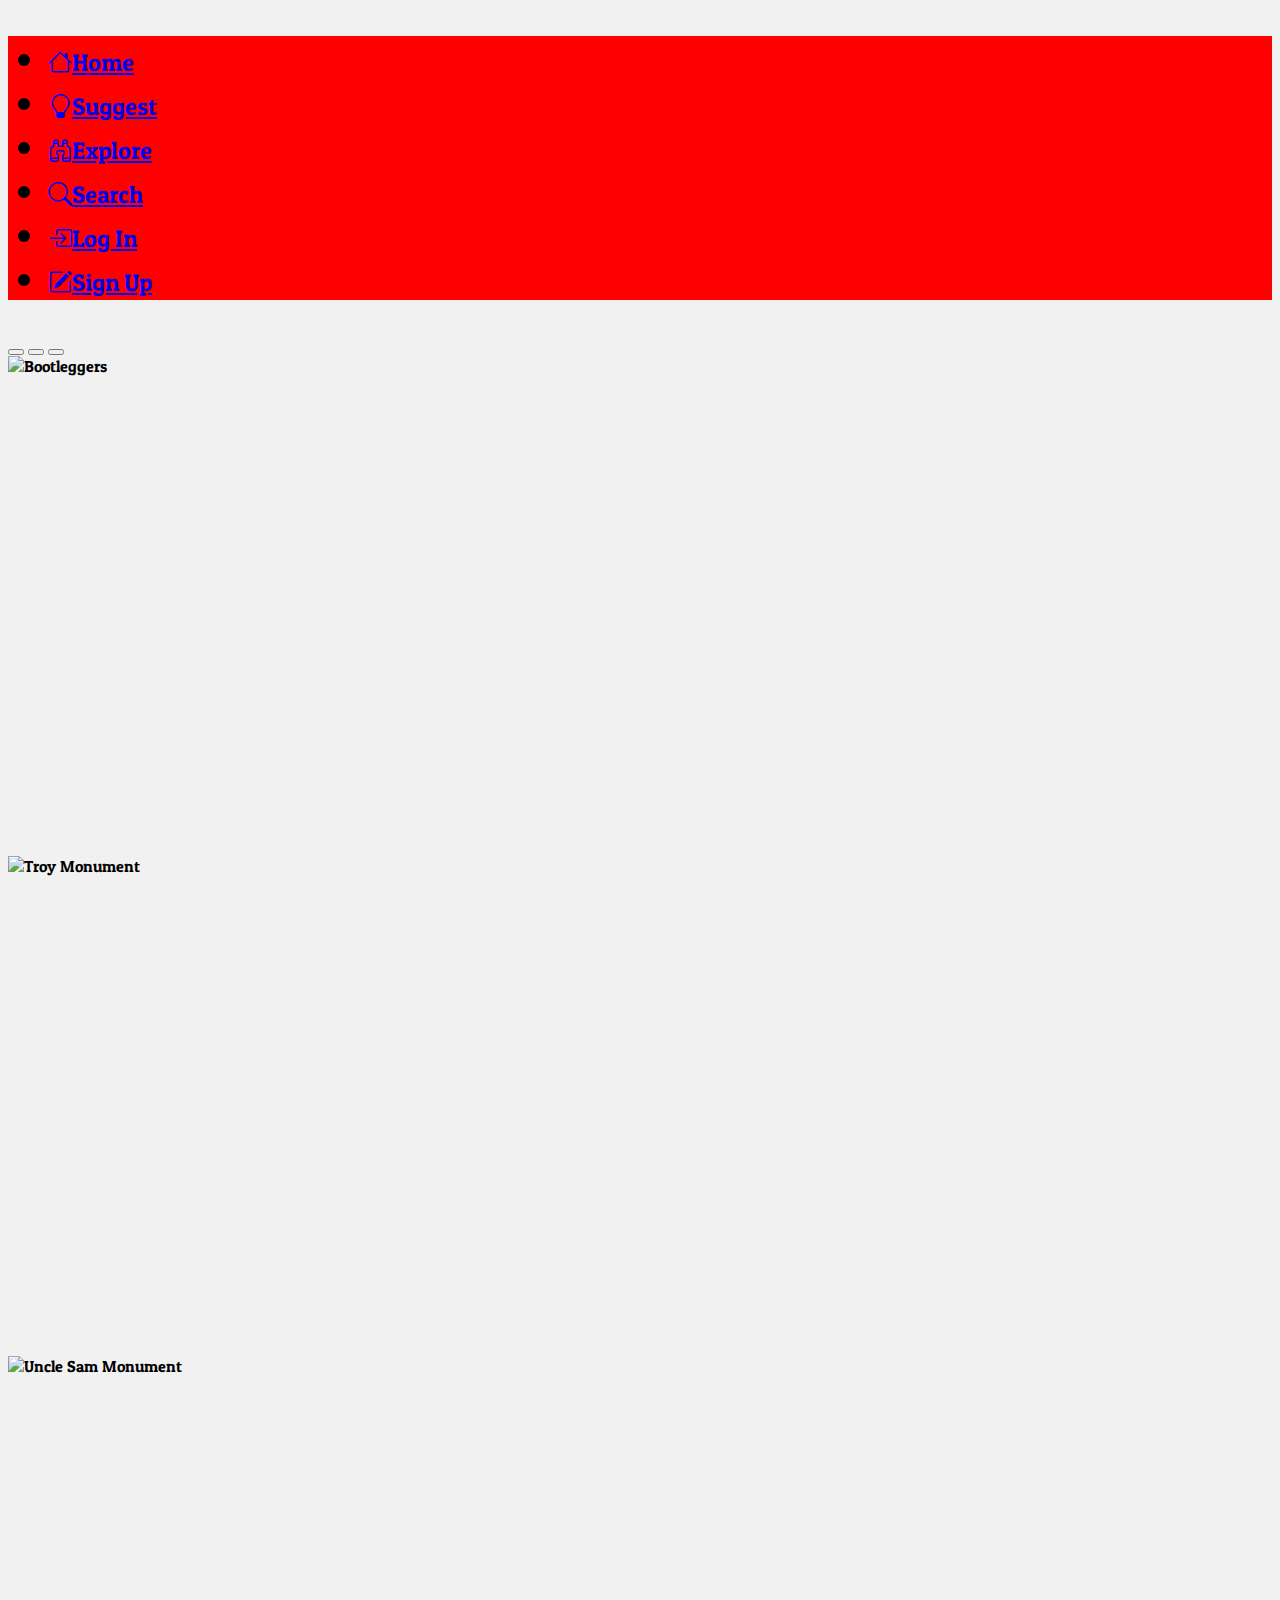
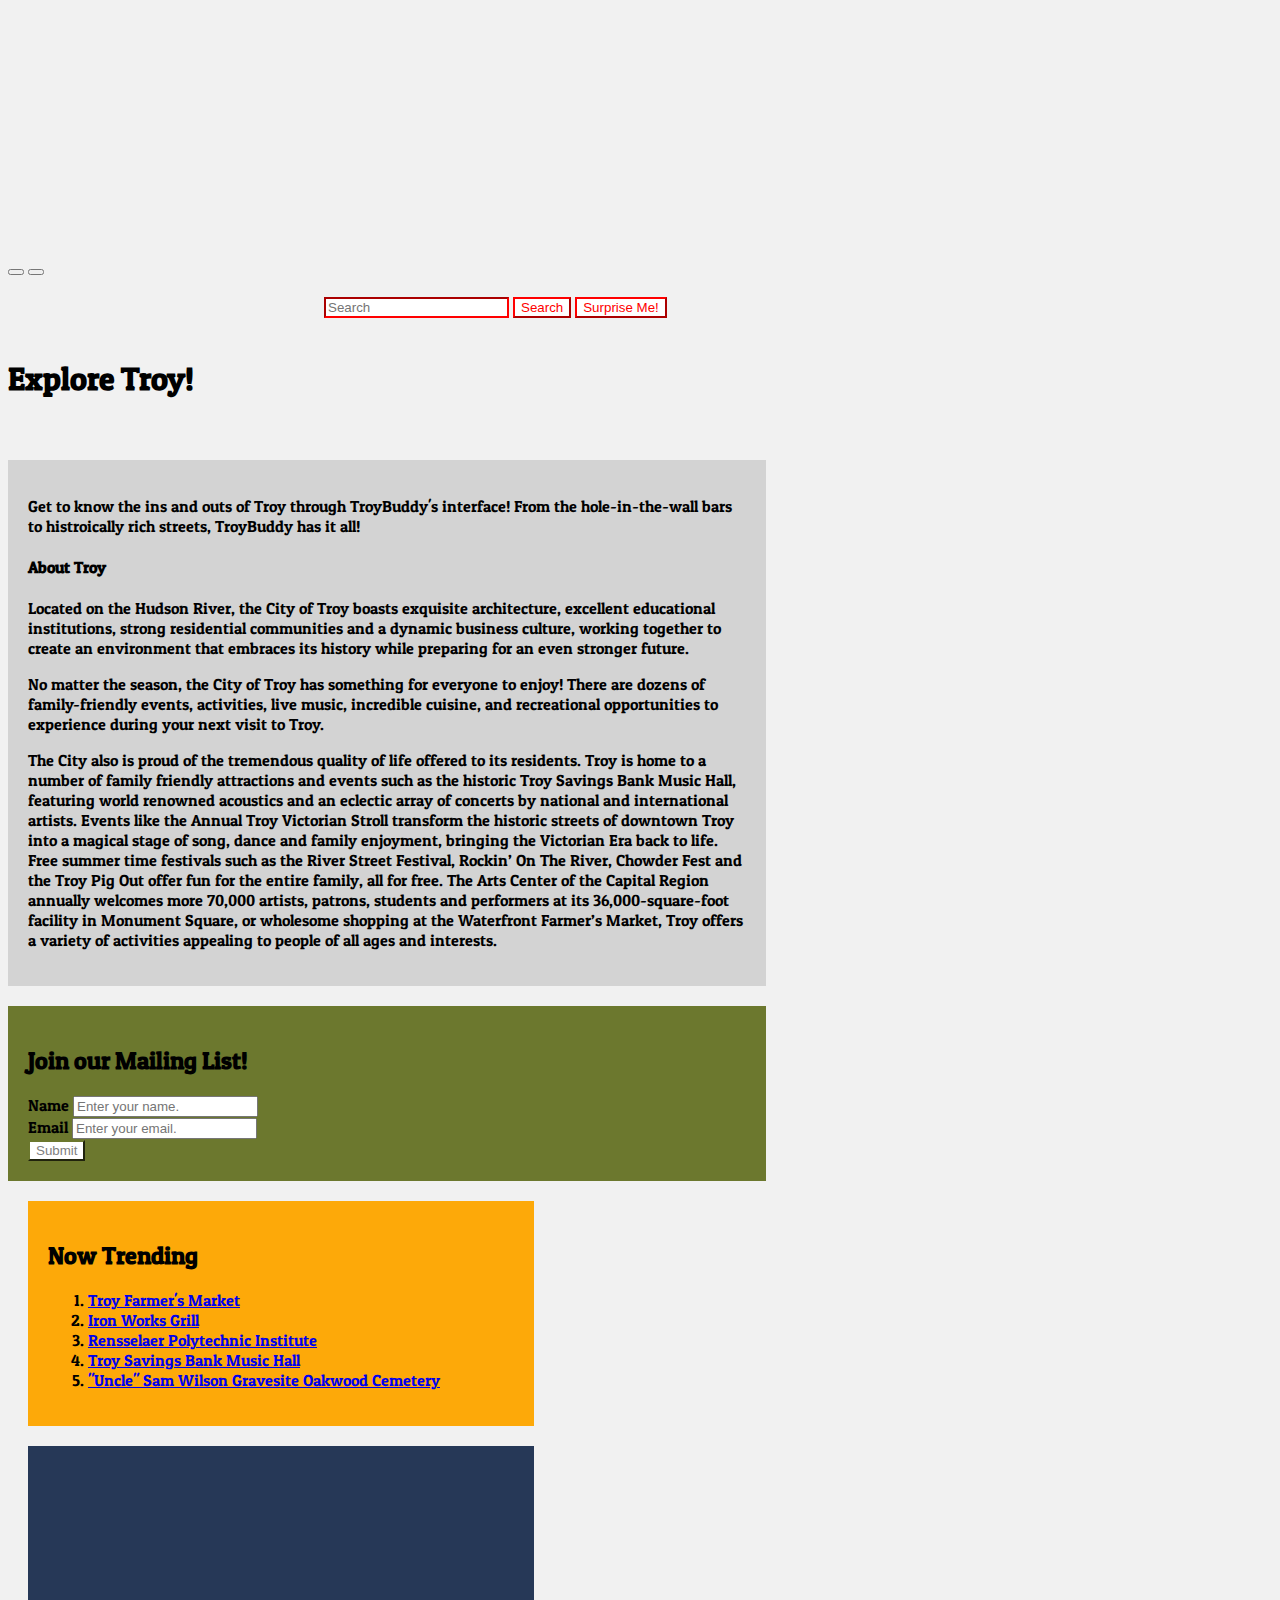
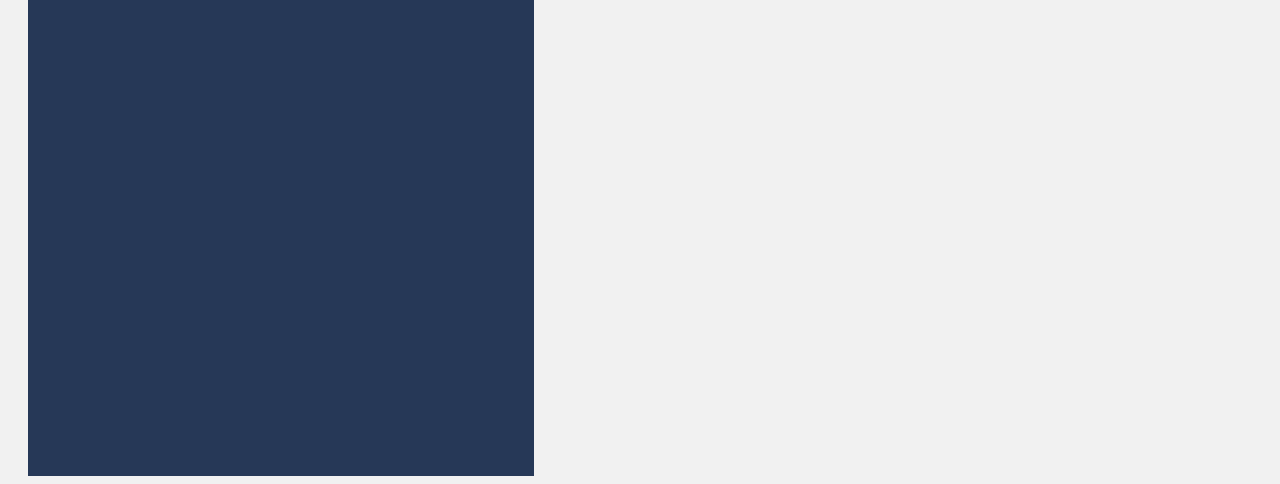
==== index.html @ 22bcbec4 "final styling" ====
<!DOCTYPE html>
<html lang="en">

<head>
  <title>Untitled</title>
  <meta charset="utf-8">
  <meta name="viewport" content="width=device-width, initial-scale=1">
  <link href="https://cdn.jsdelivr.net/npm/bootstrap@5.0.2/dist/css/bootstrap.min.css" rel="stylesheet"
    integrity="sha384-EVSTQN3/azprG1Anm3QDgpJLIm9Nao0Yz1ztcQTwFspd3yD65VohhpuuCOmLASjC" crossorigin="anonymous">
  <link href="assets/style.css" rel="stylesheet">
  <link rel="preconnect" href="https://fonts.googleapis.com">
  <link rel="preconnect" href="https://fonts.gstatic.com" crossorigin>
  <link href="https://fonts.googleapis.com/css2?family=Patua+One&display=swap" rel="stylesheet">
  <link rel="stylesheet" href="https://cdn.jsdelivr.net/npm/bootstrap-icons@1.6.0/font/bootstrap-icons.css">
  <script src="https://cdn.jsdelivr.net/npm/bootstrap@5.0.2/dist/js/bootstrap.bundle.min.js"
    integrity="sha384-MrcW6ZMFYlzcLA8Nl+NtUVF0sA7MsXsP1UyJoMp4YLEuNSfAP+JcXn/tWtIaxVXM"
    crossorigin="anonymous"></script>
  <script src="https://code.jquery.com/jquery-3.6.0.min.js"
    integrity="sha256-/xUj+3OJU5yExlq6GSYGSHk7tPXikynS7ogEvDej/m4=" crossorigin="anonymous"></script>
  <script src="assets/script.js"></script> 
</head>

<body>
  <!-- Navbar -->
  <nav class="navbar navbar-expand-sm navbar-dark justify-content-center sticky-top">
    <ul class="navbar-nav">
      <!-- Navbar links -->
      <li class="nav-item">
        <a class="nav-link active" href="#"><i class="bi bi-house"></i>Home</a>
      </li>
      <li class="nav-item">
        <a class="nav-link" href="suggest.html"><i class="bi bi-lightbulb"></i>Suggest</a>
      </li>
      <li class="nav-item">
        <a class="nav-link" href="explore.html"><i class="bi bi-binoculars"></i>Explore</a>
      </li>
      <li>
        <a class="nav-link" href="search.html"><i class="bi bi-search"></i>Search</a>
      </li>
      <li>
        <a class="nav-link" href="login.html"><i class="bi bi-box-arrow-in-right"></i>Log In</a>
      </li>
      <li>
        <a class="nav-link" href="signup.html"><i class="bi bi-pencil-square"></i>Sign Up</a>
      </li>
    </ul>
  </nav>

  <div id="demo" class="carousel slide" data-bs-ride="carousel">
    <!-- Indicators/dots -->
    <div class="carousel-indicators">
      <button type="button" data-bs-target="#demo" data-bs-slide-to="0" class="active"></button>
      <button type="button" data-bs-target="#demo" data-bs-slide-to="1"></button>
      <button type="button" data-bs-target="#demo" data-bs-slide-to="2"></button>
    </div>

    <!-- The slideshow/carousel -->
    <div class="carousel-inner">
      <div class="carousel-item active">
        <img src="assets/images/bootleggers.png" alt="Bootleggers">
      </div>
      <div class="carousel-item">
        <img src="assets/images/troyMonument.png" alt="Troy Monument">
      </div>
      <div class="carousel-item">
        <img src="assets/images/uncleSamMonument.png" alt="Uncle Sam Monument">
      </div>
    </div>

    <!-- Left and right controls/icons -->
    <button class="carousel-control-prev" type="button" data-bs-target="#demo" data-bs-slide="prev">
      <span class="carousel-control-prev-icon"></span>
    </button>
    <button class="carousel-control-next" type="button" data-bs-target="#demo" data-bs-slide="next">
      <span class="carousel-control-next-icon"></span>
    </button>
  </div>

  <br>
  <div class="input-group">
    <input type="search" class="form-control rounded" placeholder="Search" aria-label="Search" aria-describedby="search-addon" />
    <button type="button" class="btn btn-outline-primary" >Search</button>
    <button type="button" class="btn btn-outline-primary">Surprise Me!</button>
  </div>

  <br>
  <div class="container">
    <div class="row">
      <div class="col">
        <h1>Explore Troy!</h1>
      </div>
    </div>
  </div>
  <br>

  <div class="row">
    <div class="leftcolumn">
      <div class="card" style="background-color: lightgray;">
        <p>
          Get to know the ins and outs of Troy through TroyBuddy's
          interface! From the hole-in-the-wall bars to histroically
          rich streets, TroyBuddy has it all!
        </p>
        <h4>About Troy</h4>
        <p>
          Located on the Hudson River, the City of Troy boasts exquisite 
          architecture, excellent educational institutions, strong residential 
          communities and a dynamic business culture, working together to create 
          an environment that embraces its history while preparing for an even 
          stronger future.
        </p>
        <p>
          No matter the season, the City of Troy has something for everyone to enjoy! 
          There are dozens of family-friendly events, activities, live music, incredible
          cuisine, and recreational opportunities to experience during your next visit to Troy.
        </p>
        <p>The City also is proud of the tremendous quality of life offered to its 
          residents. Troy is home to a number of family friendly attractions and 
          events such as the historic Troy Savings Bank Music Hall, featuring world 
          renowned acoustics and an eclectic array of concerts by national and 
          international artists. Events like the Annual Troy Victorian Stroll transform
           the historic streets of downtown Troy into a magical stage of song, dance 
           and family enjoyment, bringing the Victorian Era back to life. Free summer 
           time festivals such as the River Street Festival, Rockin’ On The River, Chowder 
           Fest and the Troy Pig Out offer fun for the entire family, all for free. The Arts 
           Center of the Capital Region annually welcomes more 70,000 artists, patrons, 
           students and performers at its 36,000-square-foot facility in Monument Square, or 
           wholesome shopping at the Waterfront Farmer’s Market, Troy offers a variety of 
           activities appealing to people of all ages and interests.</p>
      </div>
      <div class="card" style="background-color: #6c782e;">
        <h2>Join our Mailing List!</h2>
        <div class="container">
          <form>
              <div class="mb-3">
                  <label for="input-name" class="form-label">Name</label>
                  <input type="name" class="form-control" id="input-name" aria-describedby="name-help" required placeholder="Enter your name.">
              </div>
              <div class="mb-3">
                  <label for="input-email" class="form-label">Email</label>
                  <input type="email" class="form-control" id="input-email" aria-describedby="email-help" required placeholder="Enter your email.">
              </div>
              <button type="submit" class="btn btn-primary-1">Submit</button>
          </form>
        </div>
      </div>
    </div>
    <div class="rightcolumn">
      <div class="card" style="background-color: #FDA909;">
        <h2>Now Trending</h2>
        <ol>
          <li><a href="https://www.troymarket.org/">Troy Farmer's Market</a></li>
          <li><a href="https://www.facebook.com/IronWorksGrill/">Iron Works Grill</a></li>
          <li><a href="https://rpi.edu/">Rensselaer Polytechnic Institute</a></li>
          <li><a href="https://www.troymusichall.org/">Troy Savings Bank Music Hall</a></li>
          <li><a href="https://www.newyorkupstate.com/capital-region/2016/01/uncle_sams_grave_where_is_it_what_to_expect_more_information.html">"Uncle" Sam Wilson Gravesite Oakwood Cemetery</a></li>   
        </ol>
      </div>
      <div class="card" style="background-color: #263857;">
        <iframe src="https://www.meteoblue.com/en/weather/widget/three/troy_united-states-of-america_5141502?geoloc=fixed&nocurrent=0&noforecast=0&days=4&tempunit=FAHRENHEIT&windunit=MILE_PER_HOUR&layout=dark"  frameborder="0" scrolling="NO" allowtransparency="true" sandbox="allow-same-origin allow-scripts allow-popups allow-popups-to-escape-sandbox" style="height: 586px"></iframe>
        <div><!-- DO NOT REMOVE THIS LINK --><a href="https://www.meteoblue.com/en/weather/week/troy_united-states-of-america_5141502?utm_source=weather_widget&utm_medium=linkus&utm_content=three&utm_campaign=Weather%2BWidget" target="_blank"></a></div>
      </div>
    </div>
  </div>
</body>

</html>
---- assets/style.css ----
body {
  background: #f1f1f1;
  font-family: 'Patua One', cursive;
}

/* hides scroll bar */
body::-webkit-scrollbar {
  display: none;
}
.navbar-dark {
  background: red;
}

.navbar-nav {
  font-size: 36px;
}

.carousel .carousel-item {
  height: 500px;
}

.input-group {
  width: 50%;
  margin-left: auto;
  margin-right: auto;
}

.rounded {
  border-color: red;
  border-width: 2px;
}

.btn-outline-primary {
  color: red;
  border-color: red;
  background-color: white;
  border-width: 2px;
}

.btn-outline-primary:hover {
  background-color: red;
  border-color: red;
}

/* Create two unequal columns that floats next to each other */
/* Left column */
.leftcolumn {   
  float: left;
  width: 60%;
}

/* Right column */
.rightcolumn {
  float: left;
  width: 40%;
  padding-left: 20px;
}

/* Add a card effect for articles */
.card {
  background-color: white;
  padding: 20px;
  margin-top: 20px;
}

/* Clear floats after the columns */
.row:after {
  content: "";
  display: table;
  clear: both;
}

/* Responsive layout - when the screen is less than 800px wide, make the two columns stack on top of each other instead of next to each other */
@media screen and (max-width: 800px) {
  .leftcolumn, .rightcolumn {   
    width: 100%;
    padding: 0;
  }
}

.btn-primary {
  background-color: white;
  border-color: red;
  color: red;
}

.btn-primary:hover {
  background-color: red;
  border-color: red;
}

.nav-link {
  font-size: 24px;
}

.btn-primary-1 {
  background-color: white;
  border-color: #6c782e;
  color: grey;
}

.btn-primary-1:hover {
  background-color: #3a4119;
  border-color: #6c782e;
  color: white;
}
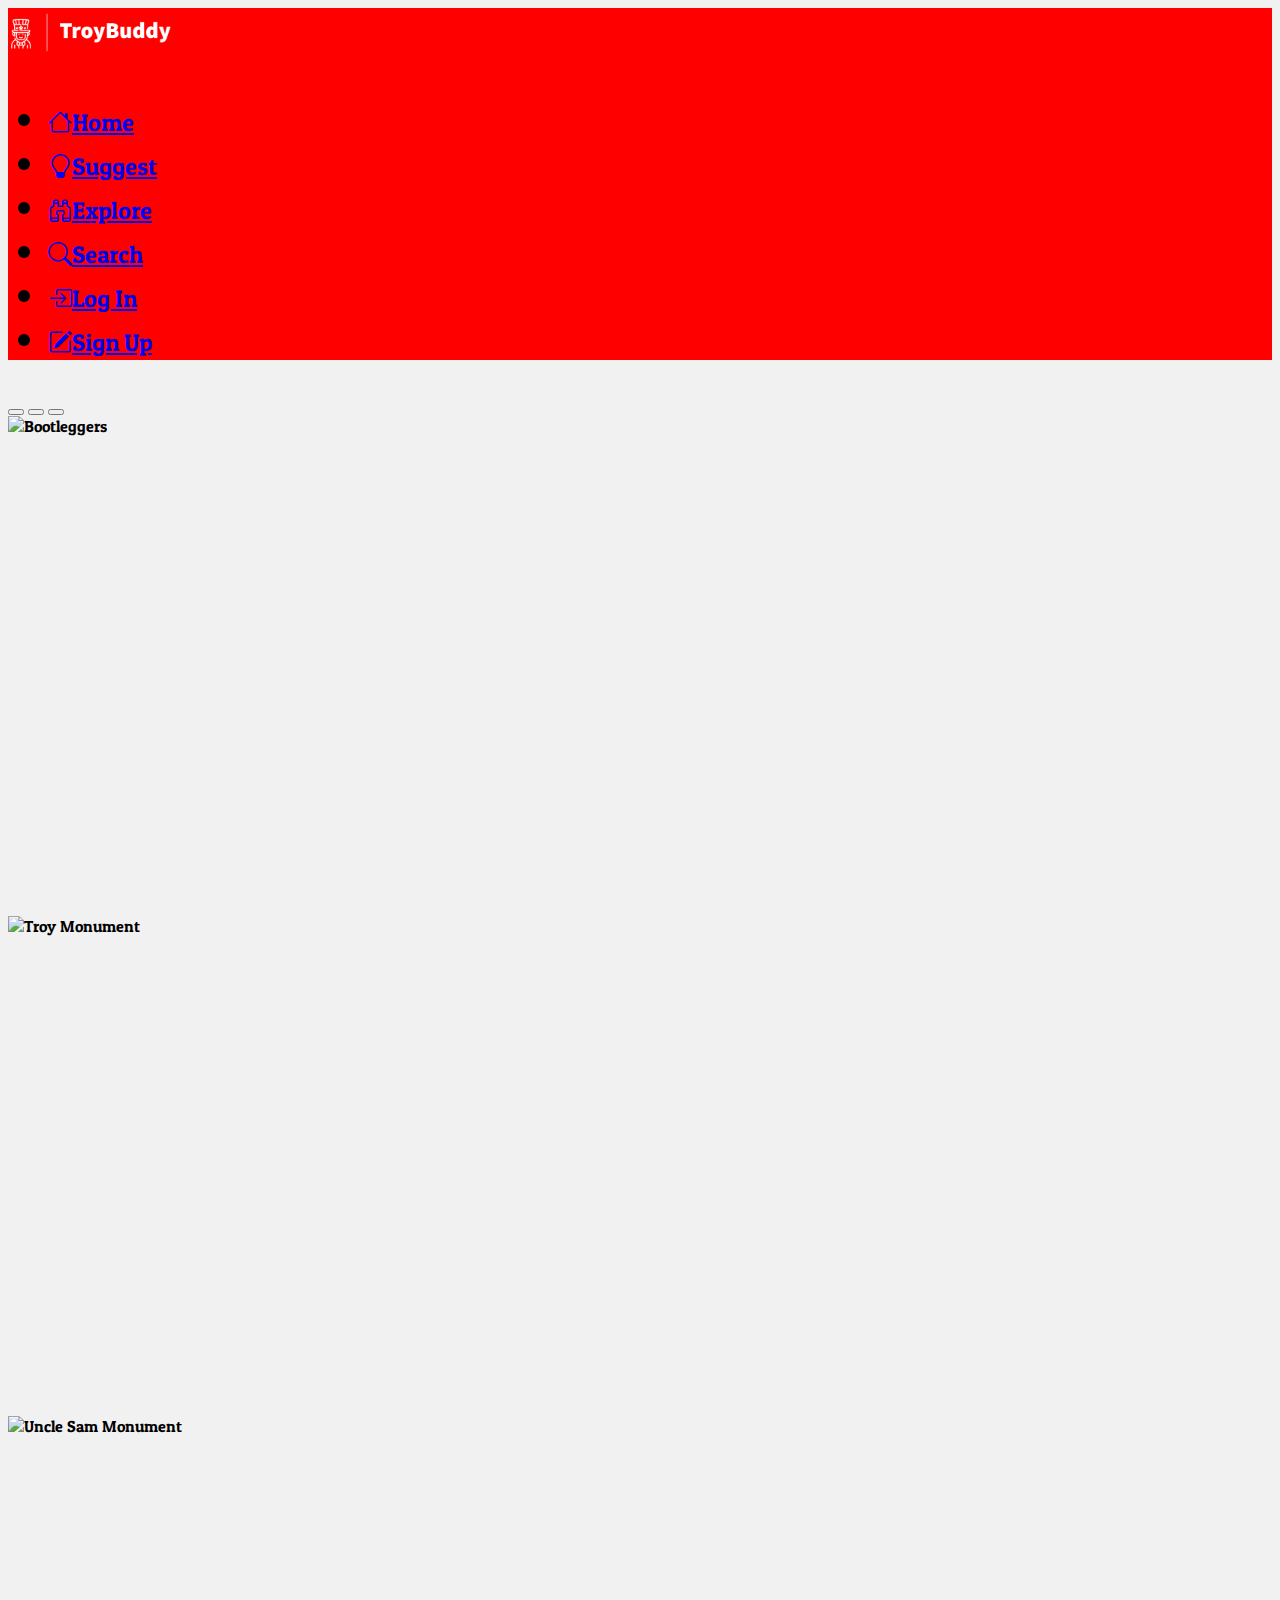
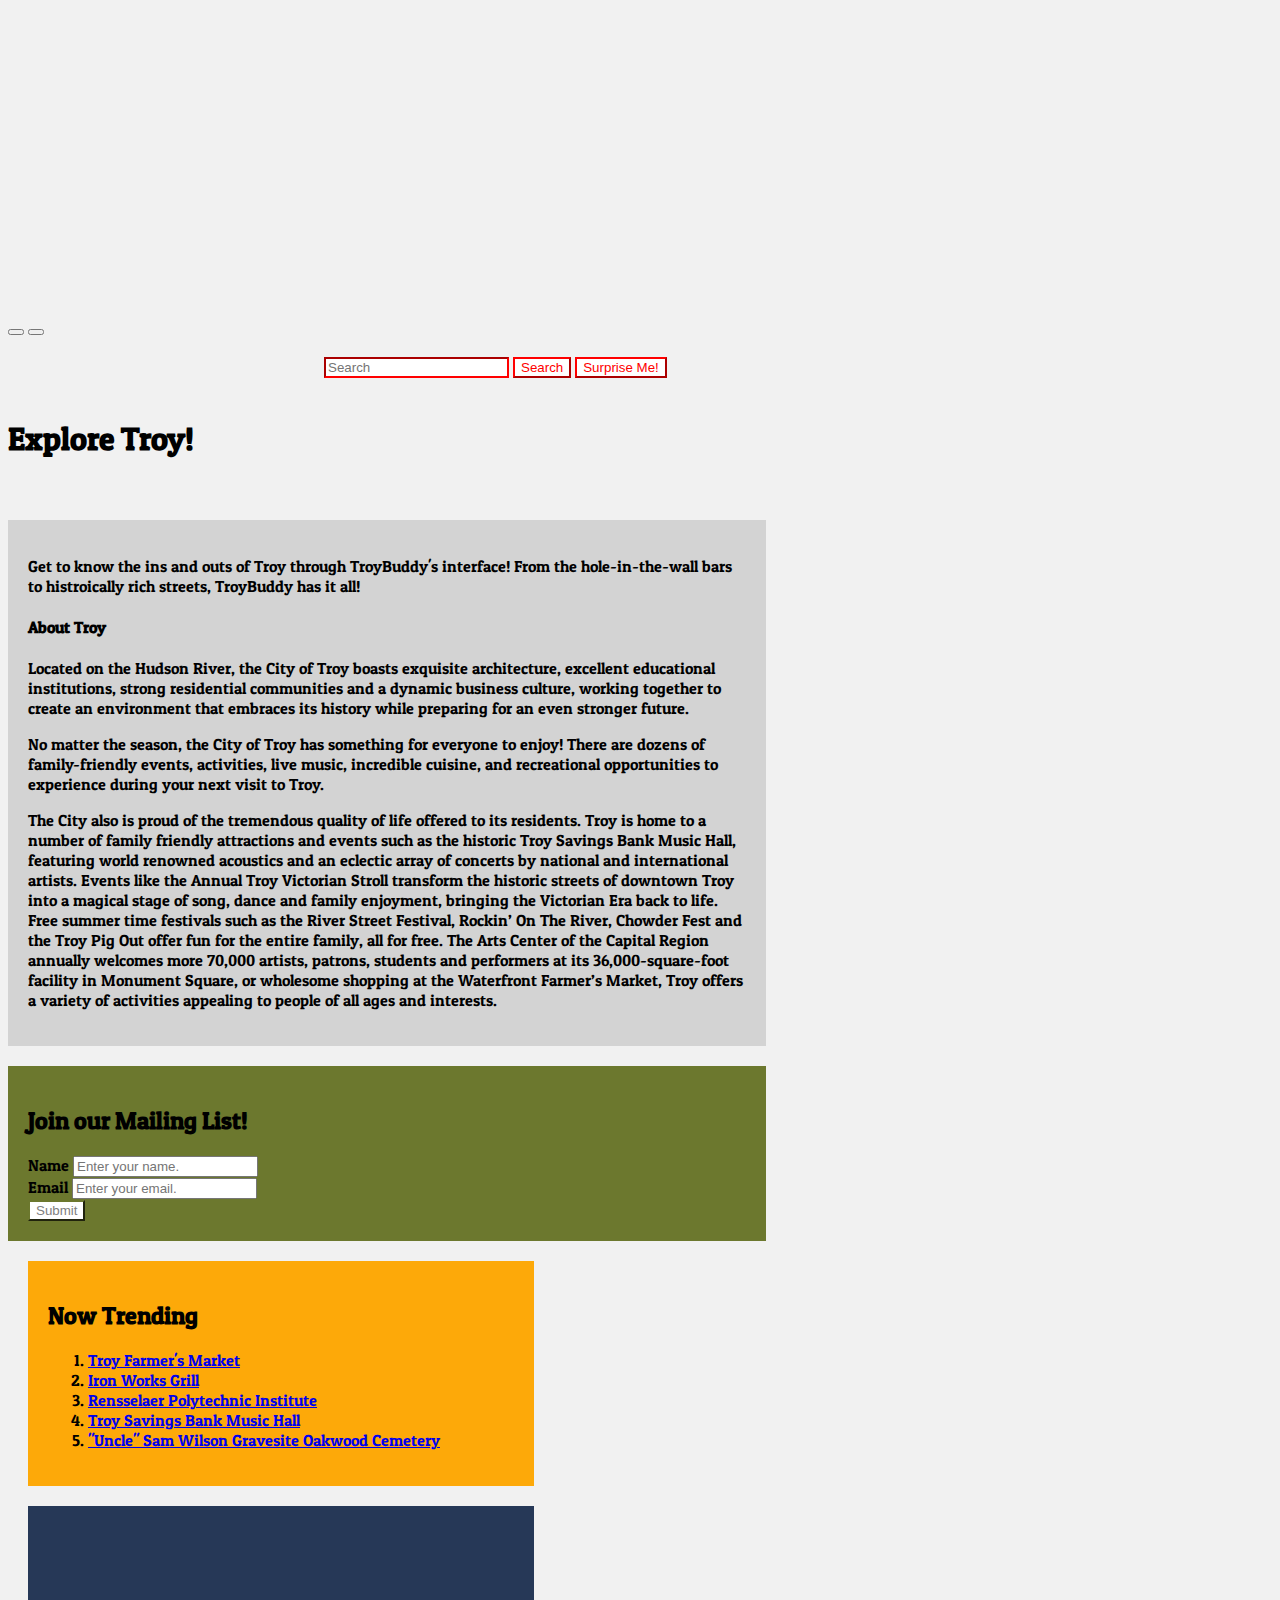
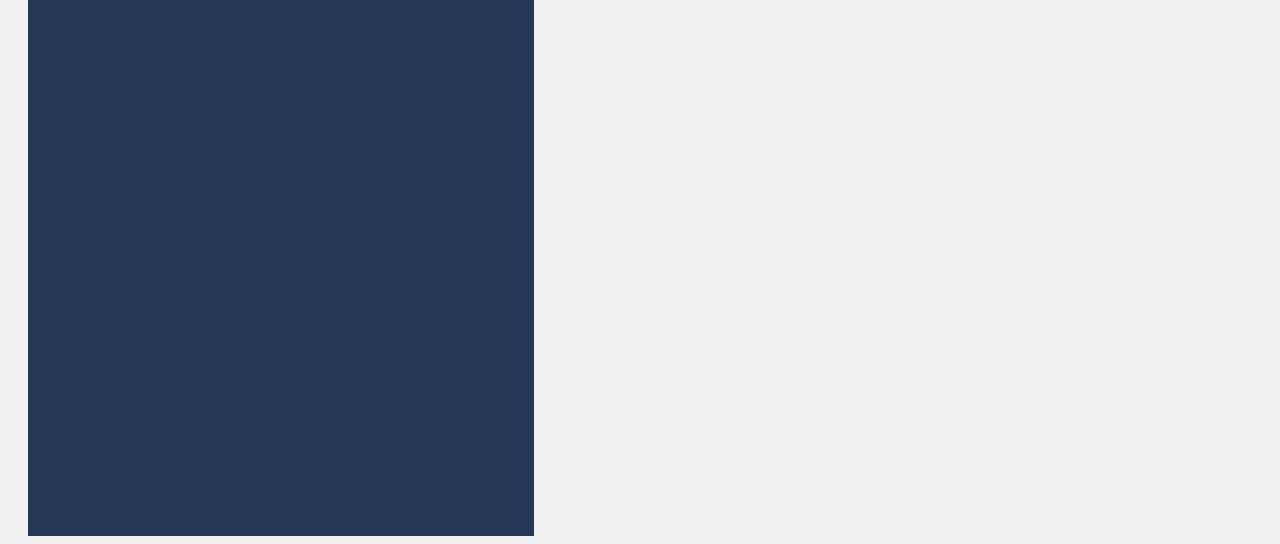
==== commit 590462ae: "Updated branding" ====
--- a/index.html
+++ b/index.html
@@ -14,36 +14,42 @@
   <link rel="stylesheet" href="https://cdn.jsdelivr.net/npm/bootstrap-icons@1.6.0/font/bootstrap-icons.css">
   <script src="https://cdn.jsdelivr.net/npm/bootstrap@5.0.2/dist/js/bootstrap.bundle.min.js"
     integrity="sha384-MrcW6ZMFYlzcLA8Nl+NtUVF0sA7MsXsP1UyJoMp4YLEuNSfAP+JcXn/tWtIaxVXM"
-    crossorigin="anonymous"></script>
+    crossorigin="anonymous" defer></script>
   <script src="https://code.jquery.com/jquery-3.6.0.min.js"
-    integrity="sha256-/xUj+3OJU5yExlq6GSYGSHk7tPXikynS7ogEvDej/m4=" crossorigin="anonymous"></script>
-  <script src="assets/script.js"></script> 
+    integrity="sha256-/xUj+3OJU5yExlq6GSYGSHk7tPXikynS7ogEvDej/m4=" crossorigin="anonymous" defer></script>
+  <script src="assets/script.js" defer></script>
 </head>
 
 <body>
   <!-- Navbar -->
   <nav class="navbar navbar-expand-sm navbar-dark justify-content-center sticky-top">
-    <ul class="navbar-nav">
-      <!-- Navbar links -->
-      <li class="nav-item">
-        <a class="nav-link active" href="#"><i class="bi bi-house"></i>Home</a>
-      </li>
-      <li class="nav-item">
-        <a class="nav-link" href="suggest.html"><i class="bi bi-lightbulb"></i>Suggest</a>
-      </li>
-      <li class="nav-item">
-        <a class="nav-link" href="explore.html"><i class="bi bi-binoculars"></i>Explore</a>
-      </li>
-      <li>
-        <a class="nav-link" href="search.html"><i class="bi bi-search"></i>Search</a>
-      </li>
-      <li>
-        <a class="nav-link" href="login.html"><i class="bi bi-box-arrow-in-right"></i>Log In</a>
-      </li>
-      <li>
-        <a class="nav-link" href="signup.html"><i class="bi bi-pencil-square"></i>Sign Up</a>
-      </li>
-    </ul>
+    <div class="container">
+      <a class="navbar-brand" href="index.html">
+        <img src="assets/images/TroyBuddy-logos_transparent.png" alt="TroyBuddy logo" height="48">
+      </a>
+      <ul class="navbar-nav">
+        <!-- Navbar links -->
+        <li class="nav-item">
+          <a class="nav-link active" href="index.html"><i class="bi bi-house"></i>Home</a>
+        </li>
+        <li class="nav-item">
+          <a class="nav-link" href="suggest.html"><i class="bi bi-lightbulb"></i>Suggest</a>
+        </li>
+        <li class="nav-item">
+          <a class="nav-link" href="explore.html"><i class="bi bi-binoculars"></i>Explore</a>
+        </li>
+        <li>
+          <a class="nav-link" href="search.html"><i class="bi bi-search"></i>Search</a>
+        </li>
+        <li>
+          <a class="nav-link" href="login.html"><i class="bi bi-box-arrow-in-right"></i>Log In</a>
+        </li>
+        <li>
+          <a class="nav-link" href="signup.html"><i class="bi bi-pencil-square"></i>Sign Up</a>
+        </li>
+      </ul>
+    </div>
+
   </nav>
 
   <div id="demo" class="carousel slide" data-bs-ride="carousel">
@@ -78,8 +84,9 @@
 
   <br>
   <div class="input-group">
-    <input type="search" class="form-control rounded" placeholder="Search" aria-label="Search" aria-describedby="search-addon" />
-    <button type="button" class="btn btn-outline-primary" >Search</button>
+    <input type="search" class="form-control rounded" placeholder="Search" aria-label="Search"
+      aria-describedby="search-addon" />
+    <button type="button" class="btn btn-outline-primary">Search</button>
     <button type="button" class="btn btn-outline-primary">Surprise Me!</button>
   </div>
 
@@ -103,44 +110,46 @@
         </p>
         <h4>About Troy</h4>
         <p>
-          Located on the Hudson River, the City of Troy boasts exquisite 
-          architecture, excellent educational institutions, strong residential 
-          communities and a dynamic business culture, working together to create 
-          an environment that embraces its history while preparing for an even 
+          Located on the Hudson River, the City of Troy boasts exquisite
+          architecture, excellent educational institutions, strong residential
+          communities and a dynamic business culture, working together to create
+          an environment that embraces its history while preparing for an even
           stronger future.
         </p>
         <p>
-          No matter the season, the City of Troy has something for everyone to enjoy! 
+          No matter the season, the City of Troy has something for everyone to enjoy!
           There are dozens of family-friendly events, activities, live music, incredible
           cuisine, and recreational opportunities to experience during your next visit to Troy.
         </p>
-        <p>The City also is proud of the tremendous quality of life offered to its 
-          residents. Troy is home to a number of family friendly attractions and 
-          events such as the historic Troy Savings Bank Music Hall, featuring world 
-          renowned acoustics and an eclectic array of concerts by national and 
+        <p>The City also is proud of the tremendous quality of life offered to its
+          residents. Troy is home to a number of family friendly attractions and
+          events such as the historic Troy Savings Bank Music Hall, featuring world
+          renowned acoustics and an eclectic array of concerts by national and
           international artists. Events like the Annual Troy Victorian Stroll transform
-           the historic streets of downtown Troy into a magical stage of song, dance 
-           and family enjoyment, bringing the Victorian Era back to life. Free summer 
-           time festivals such as the River Street Festival, Rockin’ On The River, Chowder 
-           Fest and the Troy Pig Out offer fun for the entire family, all for free. The Arts 
-           Center of the Capital Region annually welcomes more 70,000 artists, patrons, 
-           students and performers at its 36,000-square-foot facility in Monument Square, or 
-           wholesome shopping at the Waterfront Farmer’s Market, Troy offers a variety of 
-           activities appealing to people of all ages and interests.</p>
+          the historic streets of downtown Troy into a magical stage of song, dance
+          and family enjoyment, bringing the Victorian Era back to life. Free summer
+          time festivals such as the River Street Festival, Rockin’ On The River, Chowder
+          Fest and the Troy Pig Out offer fun for the entire family, all for free. The Arts
+          Center of the Capital Region annually welcomes more 70,000 artists, patrons,
+          students and performers at its 36,000-square-foot facility in Monument Square, or
+          wholesome shopping at the Waterfront Farmer’s Market, Troy offers a variety of
+          activities appealing to people of all ages and interests.</p>
       </div>
       <div class="card" style="background-color: #6c782e;">
         <h2>Join our Mailing List!</h2>
         <div class="container">
           <form>
-              <div class="mb-3">
-                  <label for="input-name" class="form-label">Name</label>
-                  <input type="name" class="form-control" id="input-name" aria-describedby="name-help" required placeholder="Enter your name.">
-              </div>
-              <div class="mb-3">
-                  <label for="input-email" class="form-label">Email</label>
-                  <input type="email" class="form-control" id="input-email" aria-describedby="email-help" required placeholder="Enter your email.">
-              </div>
-              <button type="submit" class="btn btn-primary-1">Submit</button>
+            <div class="mb-3">
+              <label for="input-name" class="form-label">Name</label>
+              <input type="name" class="form-control" id="input-name" aria-describedby="name-help" required
+                placeholder="Enter your name.">
+            </div>
+            <div class="mb-3">
+              <label for="input-email" class="form-label">Email</label>
+              <input type="email" class="form-control" id="input-email" aria-describedby="email-help" required
+                placeholder="Enter your email.">
+            </div>
+            <button type="submit" class="btn btn-primary-1">Submit</button>
           </form>
         </div>
       </div>
@@ -153,12 +162,22 @@
           <li><a href="https://www.facebook.com/IronWorksGrill/">Iron Works Grill</a></li>
           <li><a href="https://rpi.edu/">Rensselaer Polytechnic Institute</a></li>
           <li><a href="https://www.troymusichall.org/">Troy Savings Bank Music Hall</a></li>
-          <li><a href="https://www.newyorkupstate.com/capital-region/2016/01/uncle_sams_grave_where_is_it_what_to_expect_more_information.html">"Uncle" Sam Wilson Gravesite Oakwood Cemetery</a></li>   
+          <li><a
+              href="https://www.newyorkupstate.com/capital-region/2016/01/uncle_sams_grave_where_is_it_what_to_expect_more_information.html">"Uncle"
+              Sam Wilson Gravesite Oakwood Cemetery</a></li>
         </ol>
       </div>
       <div class="card" style="background-color: #263857;">
-        <iframe src="https://www.meteoblue.com/en/weather/widget/three/troy_united-states-of-america_5141502?geoloc=fixed&nocurrent=0&noforecast=0&days=4&tempunit=FAHRENHEIT&windunit=MILE_PER_HOUR&layout=dark"  frameborder="0" scrolling="NO" allowtransparency="true" sandbox="allow-same-origin allow-scripts allow-popups allow-popups-to-escape-sandbox" style="height: 586px"></iframe>
-        <div><!-- DO NOT REMOVE THIS LINK --><a href="https://www.meteoblue.com/en/weather/week/troy_united-states-of-america_5141502?utm_source=weather_widget&utm_medium=linkus&utm_content=three&utm_campaign=Weather%2BWidget" target="_blank"></a></div>
+        <iframe
+          src="https://www.meteoblue.com/en/weather/widget/three/troy_united-states-of-america_5141502?geoloc=fixed&nocurrent=0&noforecast=0&days=4&tempunit=FAHRENHEIT&windunit=MILE_PER_HOUR&layout=dark"
+          frameborder="0" scrolling="NO" allowtransparency="true"
+          sandbox="allow-same-origin allow-scripts allow-popups allow-popups-to-escape-sandbox"
+          style="height: 586px"></iframe>
+        <div>
+          <!-- DO NOT REMOVE THIS LINK --><a
+            href="https://www.meteoblue.com/en/weather/week/troy_united-states-of-america_5141502?utm_source=weather_widget&utm_medium=linkus&utm_content=three&utm_campaign=Weather%2BWidget"
+            target="_blank"></a>
+        </div>
       </div>
     </div>
   </div>
--- a/assets/style.css
+++ b/assets/style.css
@@ -17,6 +17,10 @@
 
 .carousel .carousel-item {
   height: 500px;
+}
+
+.carousel .carousel-item img {
+  position: center;
 }
 
 .input-group {
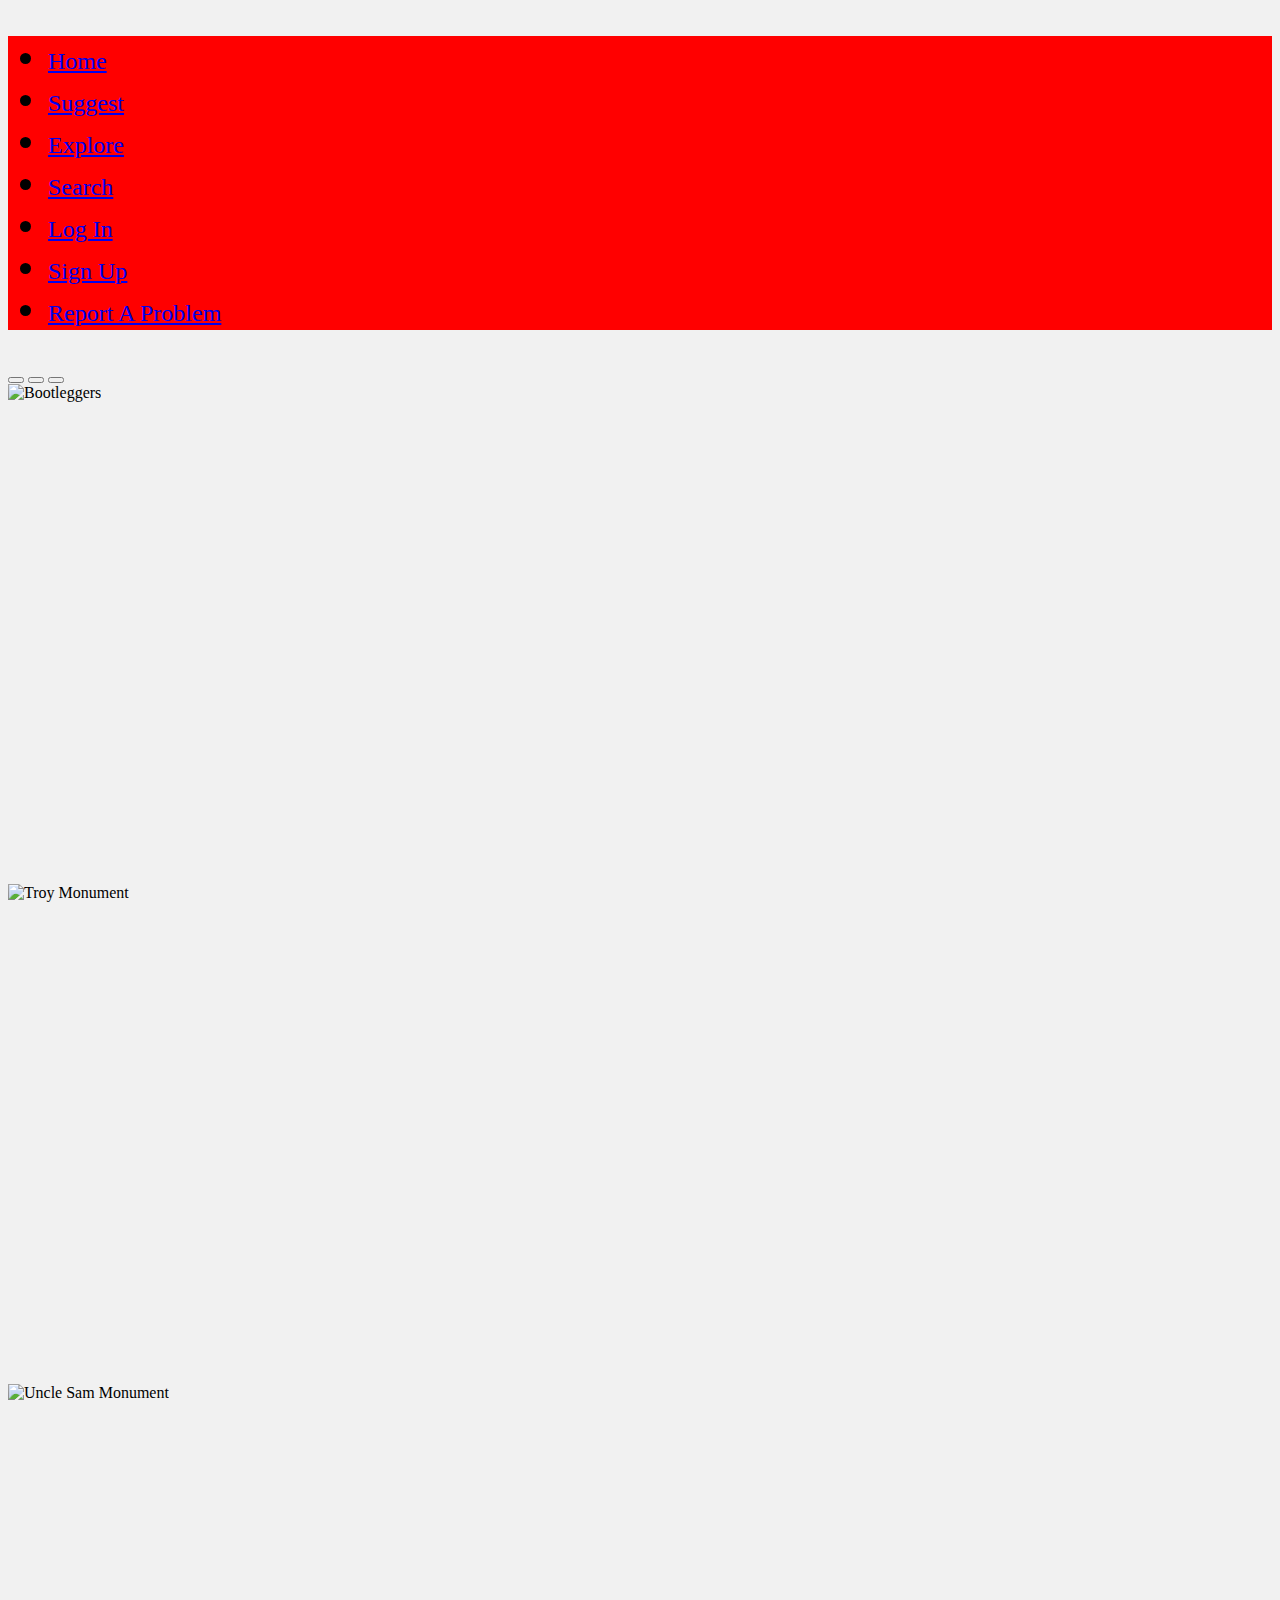
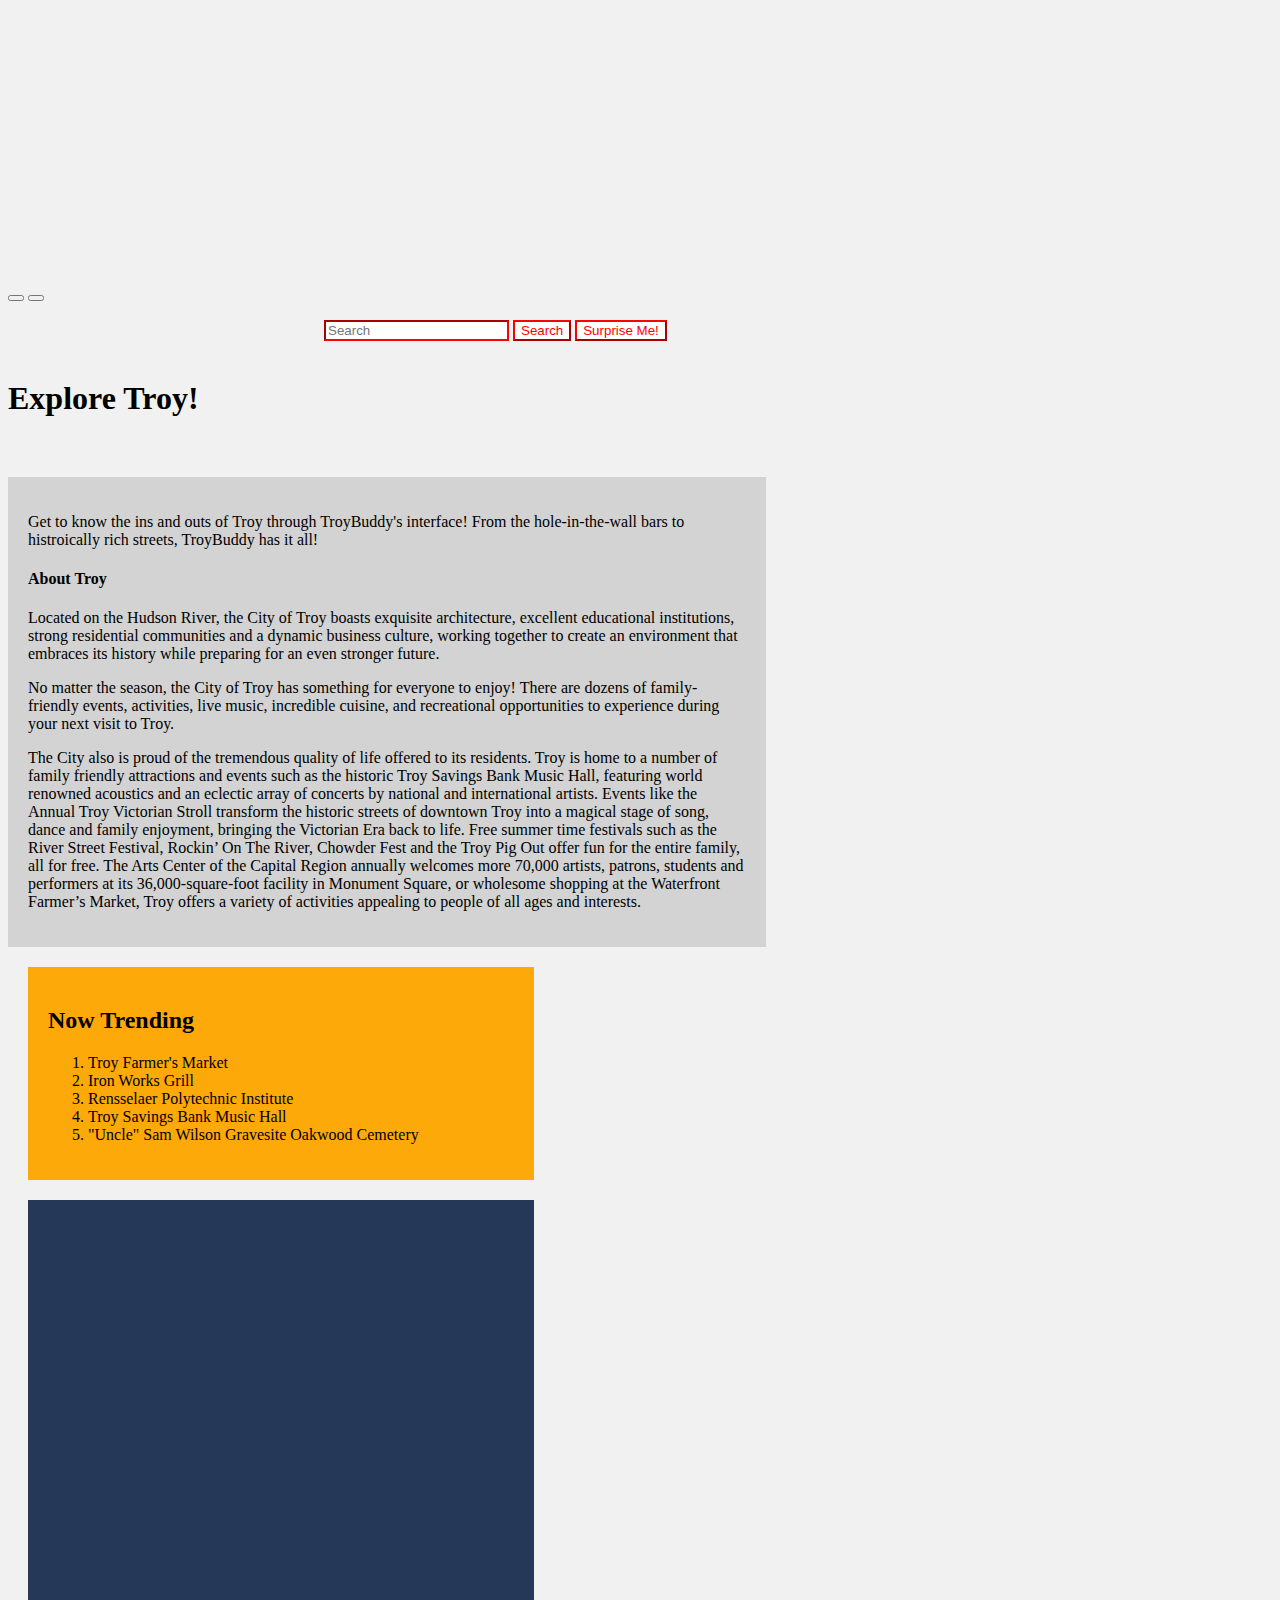
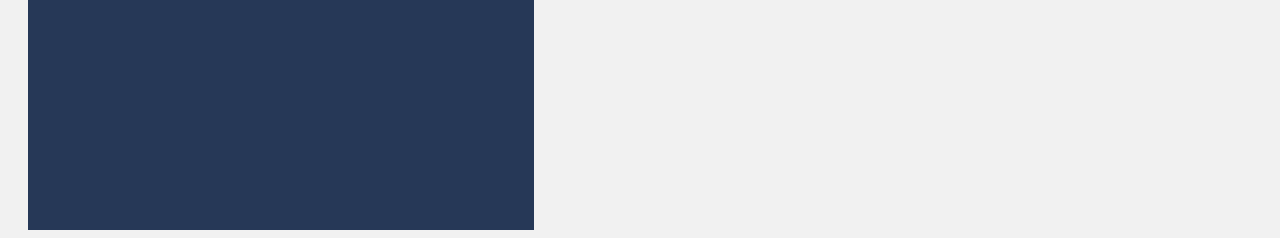
==== commit 367330b3: "Updated NavBar" ====
--- a/index.html
+++ b/index.html
@@ -8,48 +8,41 @@
   <link href="https://cdn.jsdelivr.net/npm/bootstrap@5.0.2/dist/css/bootstrap.min.css" rel="stylesheet"
     integrity="sha384-EVSTQN3/azprG1Anm3QDgpJLIm9Nao0Yz1ztcQTwFspd3yD65VohhpuuCOmLASjC" crossorigin="anonymous">
   <link href="assets/style.css" rel="stylesheet">
-  <link rel="preconnect" href="https://fonts.googleapis.com">
-  <link rel="preconnect" href="https://fonts.gstatic.com" crossorigin>
-  <link href="https://fonts.googleapis.com/css2?family=Patua+One&display=swap" rel="stylesheet">
-  <link rel="stylesheet" href="https://cdn.jsdelivr.net/npm/bootstrap-icons@1.6.0/font/bootstrap-icons.css">
   <script src="https://cdn.jsdelivr.net/npm/bootstrap@5.0.2/dist/js/bootstrap.bundle.min.js"
     integrity="sha384-MrcW6ZMFYlzcLA8Nl+NtUVF0sA7MsXsP1UyJoMp4YLEuNSfAP+JcXn/tWtIaxVXM"
-    crossorigin="anonymous" defer></script>
+    crossorigin="anonymous"></script>
   <script src="https://code.jquery.com/jquery-3.6.0.min.js"
-    integrity="sha256-/xUj+3OJU5yExlq6GSYGSHk7tPXikynS7ogEvDej/m4=" crossorigin="anonymous" defer></script>
-  <script src="assets/script.js" defer></script>
+    integrity="sha256-/xUj+3OJU5yExlq6GSYGSHk7tPXikynS7ogEvDej/m4=" crossorigin="anonymous"></script>
+  <script src="assets/script.js"></script> 
 </head>
 
 <body>
   <!-- Navbar -->
   <nav class="navbar navbar-expand-sm navbar-dark justify-content-center sticky-top">
-    <div class="container">
-      <a class="navbar-brand" href="index.html">
-        <img src="assets/images/TroyBuddy-logos_transparent.png" alt="TroyBuddy logo" height="48">
-      </a>
-      <ul class="navbar-nav">
-        <!-- Navbar links -->
-        <li class="nav-item">
-          <a class="nav-link active" href="index.html"><i class="bi bi-house"></i>Home</a>
-        </li>
-        <li class="nav-item">
-          <a class="nav-link" href="suggest.html"><i class="bi bi-lightbulb"></i>Suggest</a>
-        </li>
-        <li class="nav-item">
-          <a class="nav-link" href="explore.html"><i class="bi bi-binoculars"></i>Explore</a>
-        </li>
-        <li>
-          <a class="nav-link" href="search.html"><i class="bi bi-search"></i>Search</a>
-        </li>
-        <li>
-          <a class="nav-link" href="login.html"><i class="bi bi-box-arrow-in-right"></i>Log In</a>
-        </li>
-        <li>
-          <a class="nav-link" href="signup.html"><i class="bi bi-pencil-square"></i>Sign Up</a>
-        </li>
-      </ul>
-    </div>
-
+    <ul class="navbar-nav">
+      <!-- Navbar links -->
+      <li class="nav-item">
+        <a class="nav-link active" href="#">Home</a>
+      </li>
+      <li class="nav-item">
+        <a class="nav-link" href="suggest.html">Suggest</a>
+      </li>
+      <li class="nav-item">
+        <a class="nav-link" href="explore.html">Explore</a>
+      </li>
+      <li>
+        <a class="nav-link" href="search.html">Search</a>
+      </li>
+      <li>
+        <a class="nav-link" href="login.html">Log In</a>
+      </li>
+      <li>
+        <a class="nav-link" href="signup.html">Sign Up</a>
+      </li>
+      <li>
+        <a class="nav-link" href="reportaproblem.html">Report A Problem</a>
+      </li>
+    </ul>
   </nav>
 
   <div id="demo" class="carousel slide" data-bs-ride="carousel">
@@ -84,9 +77,8 @@
 
   <br>
   <div class="input-group">
-    <input type="search" class="form-control rounded" placeholder="Search" aria-label="Search"
-      aria-describedby="search-addon" />
-    <button type="button" class="btn btn-outline-primary">Search</button>
+    <input type="search" class="form-control rounded" placeholder="Search" aria-label="Search" aria-describedby="search-addon" />
+    <button type="button" class="btn btn-outline-primary" >Search</button>
     <button type="button" class="btn btn-outline-primary">Surprise Me!</button>
   </div>
 
@@ -110,77 +102,49 @@
         </p>
         <h4>About Troy</h4>
         <p>
-          Located on the Hudson River, the City of Troy boasts exquisite
-          architecture, excellent educational institutions, strong residential
-          communities and a dynamic business culture, working together to create
-          an environment that embraces its history while preparing for an even
+          Located on the Hudson River, the City of Troy boasts exquisite 
+          architecture, excellent educational institutions, strong residential 
+          communities and a dynamic business culture, working together to create 
+          an environment that embraces its history while preparing for an even 
           stronger future.
         </p>
         <p>
-          No matter the season, the City of Troy has something for everyone to enjoy!
+          No matter the season, the City of Troy has something for everyone to enjoy! 
           There are dozens of family-friendly events, activities, live music, incredible
           cuisine, and recreational opportunities to experience during your next visit to Troy.
         </p>
-        <p>The City also is proud of the tremendous quality of life offered to its
-          residents. Troy is home to a number of family friendly attractions and
-          events such as the historic Troy Savings Bank Music Hall, featuring world
-          renowned acoustics and an eclectic array of concerts by national and
+        <p>The City also is proud of the tremendous quality of life offered to its 
+          residents. Troy is home to a number of family friendly attractions and 
+          events such as the historic Troy Savings Bank Music Hall, featuring world 
+          renowned acoustics and an eclectic array of concerts by national and 
           international artists. Events like the Annual Troy Victorian Stroll transform
-          the historic streets of downtown Troy into a magical stage of song, dance
-          and family enjoyment, bringing the Victorian Era back to life. Free summer
-          time festivals such as the River Street Festival, Rockin’ On The River, Chowder
-          Fest and the Troy Pig Out offer fun for the entire family, all for free. The Arts
-          Center of the Capital Region annually welcomes more 70,000 artists, patrons,
-          students and performers at its 36,000-square-foot facility in Monument Square, or
-          wholesome shopping at the Waterfront Farmer’s Market, Troy offers a variety of
-          activities appealing to people of all ages and interests.</p>
-      </div>
-      <div class="card" style="background-color: #6c782e;">
-        <h2>Join our Mailing List!</h2>
-        <div class="container">
-          <form>
-            <div class="mb-3">
-              <label for="input-name" class="form-label">Name</label>
-              <input type="name" class="form-control" id="input-name" aria-describedby="name-help" required
-                placeholder="Enter your name.">
-            </div>
-            <div class="mb-3">
-              <label for="input-email" class="form-label">Email</label>
-              <input type="email" class="form-control" id="input-email" aria-describedby="email-help" required
-                placeholder="Enter your email.">
-            </div>
-            <button type="submit" class="btn btn-primary-1">Submit</button>
-          </form>
-        </div>
+           the historic streets of downtown Troy into a magical stage of song, dance 
+           and family enjoyment, bringing the Victorian Era back to life. Free summer 
+           time festivals such as the River Street Festival, Rockin’ On The River, Chowder 
+           Fest and the Troy Pig Out offer fun for the entire family, all for free. The Arts 
+           Center of the Capital Region annually welcomes more 70,000 artists, patrons, 
+           students and performers at its 36,000-square-foot facility in Monument Square, or 
+           wholesome shopping at the Waterfront Farmer’s Market, Troy offers a variety of 
+           activities appealing to people of all ages and interests.</p>
       </div>
     </div>
     <div class="rightcolumn">
       <div class="card" style="background-color: #FDA909;">
         <h2>Now Trending</h2>
         <ol>
-          <li><a href="https://www.troymarket.org/">Troy Farmer's Market</a></li>
-          <li><a href="https://www.facebook.com/IronWorksGrill/">Iron Works Grill</a></li>
-          <li><a href="https://rpi.edu/">Rensselaer Polytechnic Institute</a></li>
-          <li><a href="https://www.troymusichall.org/">Troy Savings Bank Music Hall</a></li>
-          <li><a
-              href="https://www.newyorkupstate.com/capital-region/2016/01/uncle_sams_grave_where_is_it_what_to_expect_more_information.html">"Uncle"
-              Sam Wilson Gravesite Oakwood Cemetery</a></li>
+          <li>Troy Farmer's Market</li>
+          <li>Iron Works Grill</li>
+          <li>Rensselaer Polytechnic Institute</li>
+          <li>Troy Savings Bank Music Hall</li>
+          <li>"Uncle" Sam Wilson Gravesite Oakwood Cemetery</li>   
         </ol>
       </div>
       <div class="card" style="background-color: #263857;">
-        <iframe
-          src="https://www.meteoblue.com/en/weather/widget/three/troy_united-states-of-america_5141502?geoloc=fixed&nocurrent=0&noforecast=0&days=4&tempunit=FAHRENHEIT&windunit=MILE_PER_HOUR&layout=dark"
-          frameborder="0" scrolling="NO" allowtransparency="true"
-          sandbox="allow-same-origin allow-scripts allow-popups allow-popups-to-escape-sandbox"
-          style="height: 586px"></iframe>
-        <div>
-          <!-- DO NOT REMOVE THIS LINK --><a
-            href="https://www.meteoblue.com/en/weather/week/troy_united-states-of-america_5141502?utm_source=weather_widget&utm_medium=linkus&utm_content=three&utm_campaign=Weather%2BWidget"
-            target="_blank"></a>
-        </div>
+        <iframe src="https://www.meteoblue.com/en/weather/widget/three/troy_united-states-of-america_5141502?geoloc=fixed&nocurrent=0&noforecast=0&days=4&tempunit=FAHRENHEIT&windunit=MILE_PER_HOUR&layout=dark"  frameborder="0" scrolling="NO" allowtransparency="true" sandbox="allow-same-origin allow-scripts allow-popups allow-popups-to-escape-sandbox" style="height: 586px"></iframe>
+        <div><!-- DO NOT REMOVE THIS LINK --><a href="https://www.meteoblue.com/en/weather/week/troy_united-states-of-america_5141502?utm_source=weather_widget&utm_medium=linkus&utm_content=three&utm_campaign=Weather%2BWidget" target="_blank"></a></div>
       </div>
     </div>
   </div>
 </body>
 
-</html>+</html>
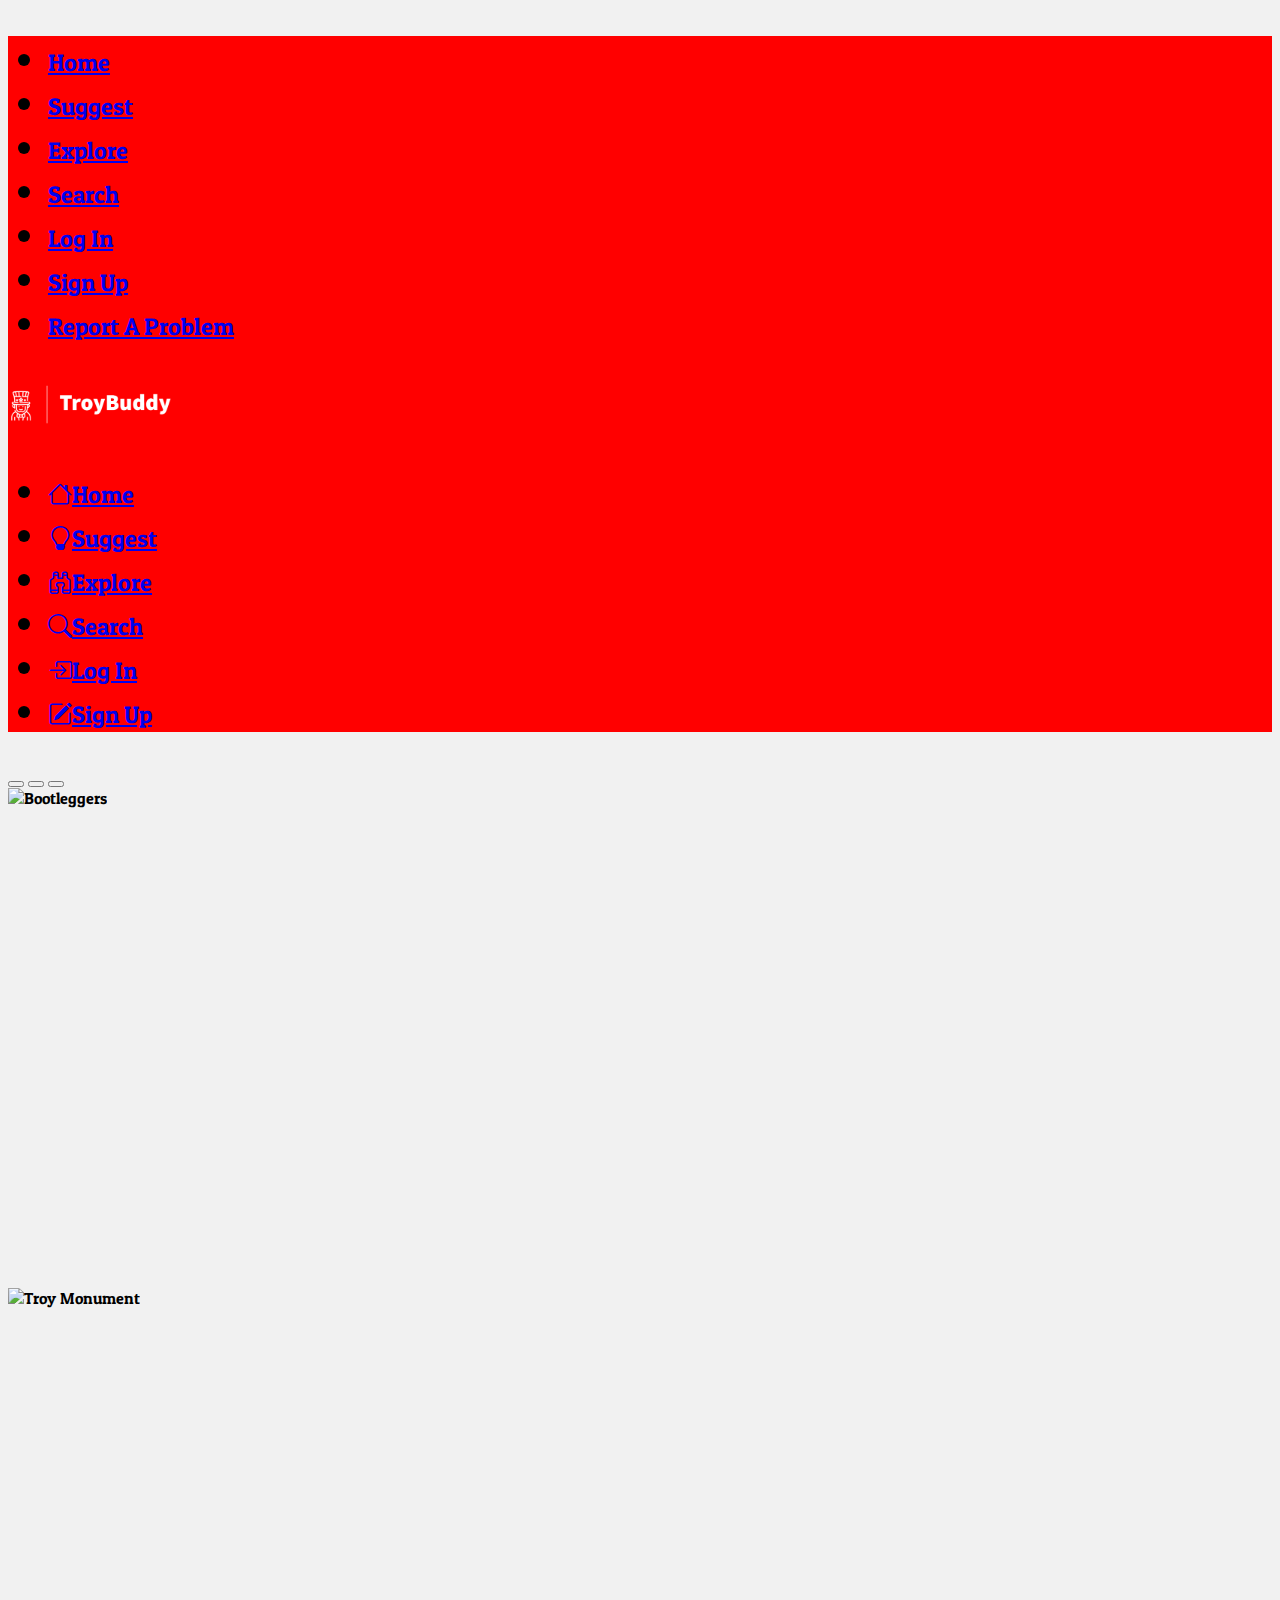
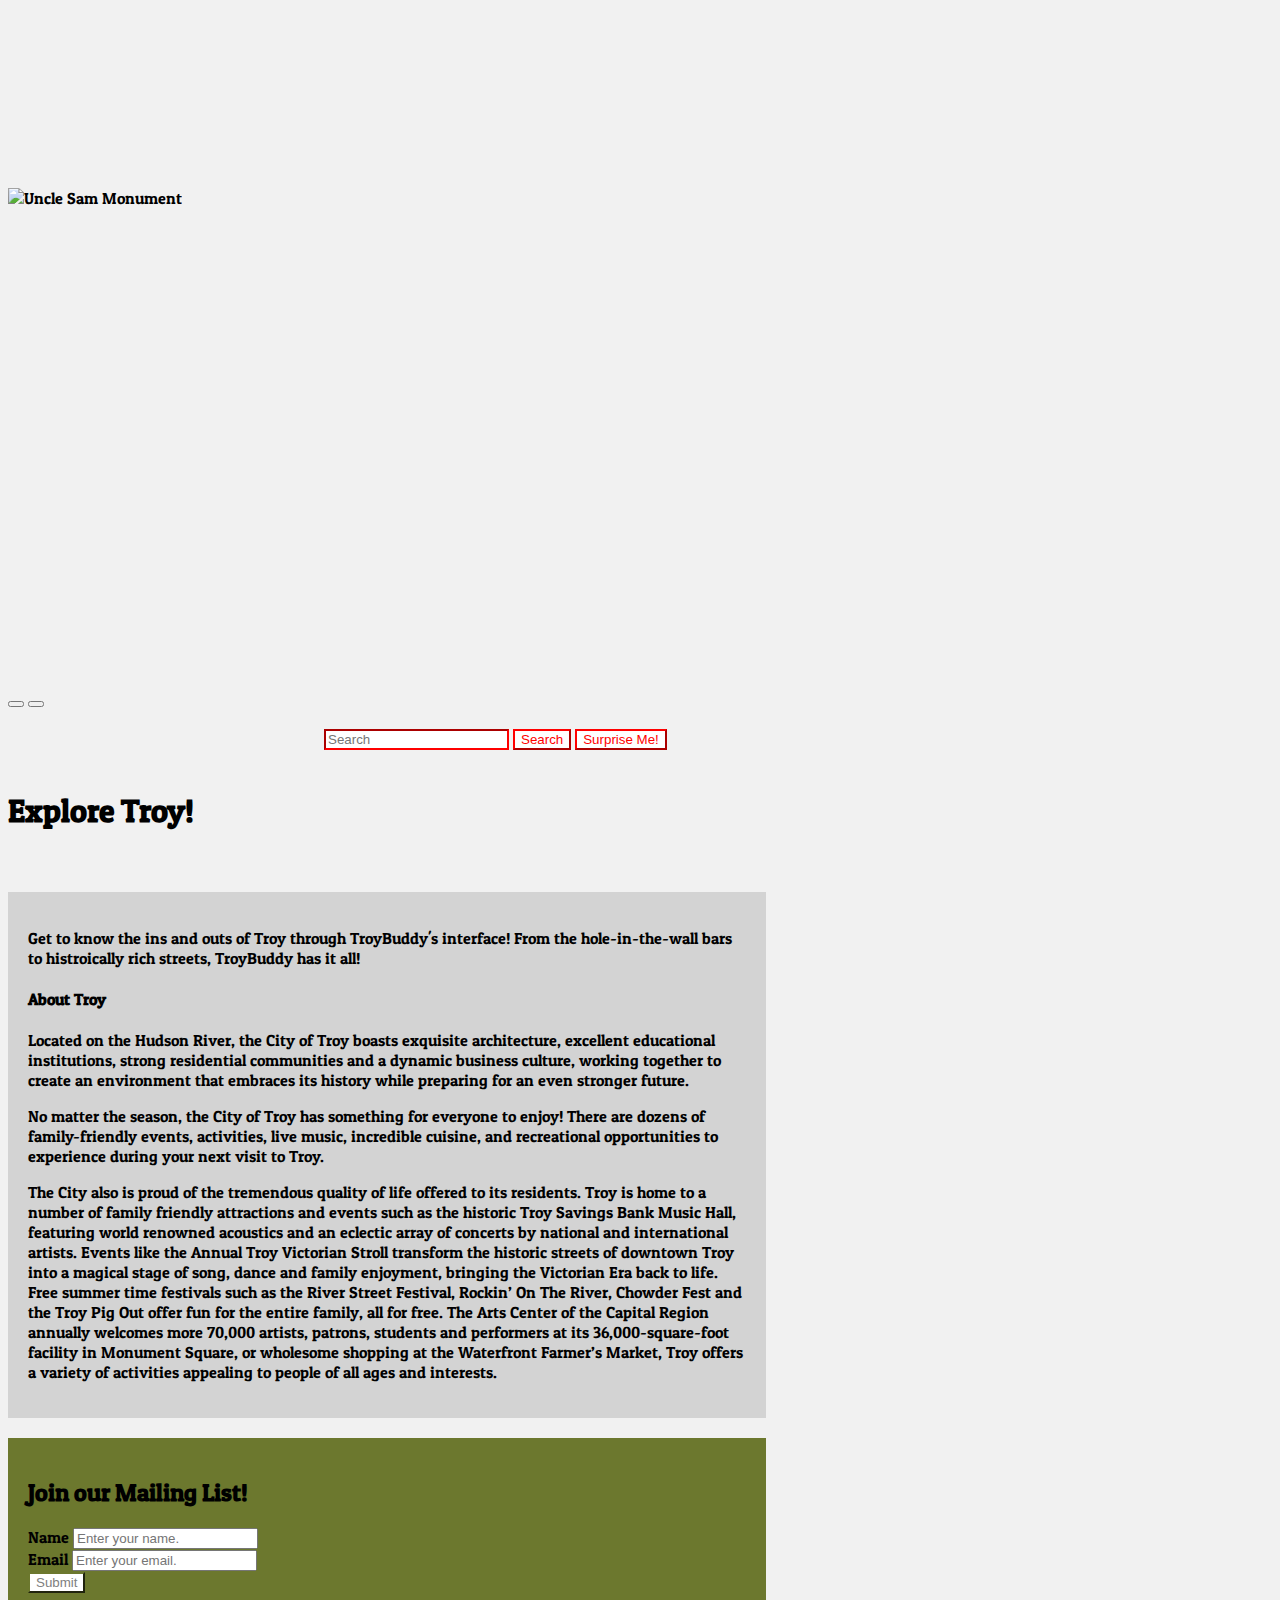
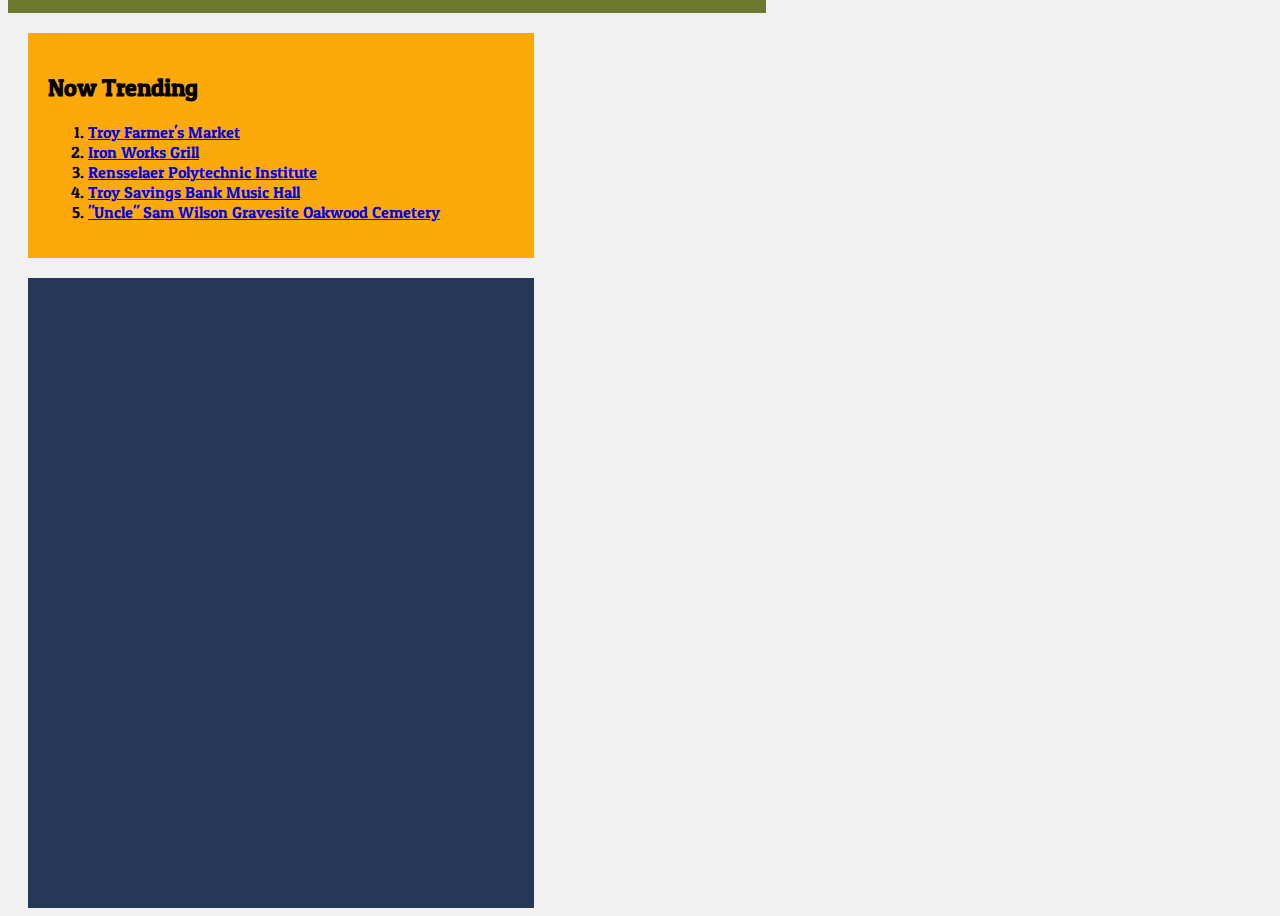
==== commit 6b983607: "Merge branch 'main' into frempl_reportaproblem" ====
--- a/index.html
+++ b/index.html
@@ -8,12 +8,16 @@
   <link href="https://cdn.jsdelivr.net/npm/bootstrap@5.0.2/dist/css/bootstrap.min.css" rel="stylesheet"
     integrity="sha384-EVSTQN3/azprG1Anm3QDgpJLIm9Nao0Yz1ztcQTwFspd3yD65VohhpuuCOmLASjC" crossorigin="anonymous">
   <link href="assets/style.css" rel="stylesheet">
+  <link rel="preconnect" href="https://fonts.googleapis.com">
+  <link rel="preconnect" href="https://fonts.gstatic.com" crossorigin>
+  <link href="https://fonts.googleapis.com/css2?family=Patua+One&display=swap" rel="stylesheet">
+  <link rel="stylesheet" href="https://cdn.jsdelivr.net/npm/bootstrap-icons@1.6.0/font/bootstrap-icons.css">
   <script src="https://cdn.jsdelivr.net/npm/bootstrap@5.0.2/dist/js/bootstrap.bundle.min.js"
     integrity="sha384-MrcW6ZMFYlzcLA8Nl+NtUVF0sA7MsXsP1UyJoMp4YLEuNSfAP+JcXn/tWtIaxVXM"
-    crossorigin="anonymous"></script>
+    crossorigin="anonymous" defer></script>
   <script src="https://code.jquery.com/jquery-3.6.0.min.js"
-    integrity="sha256-/xUj+3OJU5yExlq6GSYGSHk7tPXikynS7ogEvDej/m4=" crossorigin="anonymous"></script>
-  <script src="assets/script.js"></script> 
+    integrity="sha256-/xUj+3OJU5yExlq6GSYGSHk7tPXikynS7ogEvDej/m4=" crossorigin="anonymous" defer></script>
+  <script src="assets/script.js" defer></script>
 </head>
 
 <body>
@@ -43,6 +47,33 @@
         <a class="nav-link" href="reportaproblem.html">Report A Problem</a>
       </li>
     </ul>
+    <div class="container">
+      <a class="navbar-brand" href="index.html">
+        <img src="assets/images/TroyBuddy-logos_transparent.png" alt="TroyBuddy logo" height="48">
+      </a>
+      <ul class="navbar-nav">
+        <!-- Navbar links -->
+        <li class="nav-item">
+          <a class="nav-link active" href="index.html"><i class="bi bi-house"></i>Home</a>
+        </li>
+        <li class="nav-item">
+          <a class="nav-link" href="suggest.html"><i class="bi bi-lightbulb"></i>Suggest</a>
+        </li>
+        <li class="nav-item">
+          <a class="nav-link" href="explore.html"><i class="bi bi-binoculars"></i>Explore</a>
+        </li>
+        <li>
+          <a class="nav-link" href="search.html"><i class="bi bi-search"></i>Search</a>
+        </li>
+        <li>
+          <a class="nav-link" href="login.html"><i class="bi bi-box-arrow-in-right"></i>Log In</a>
+        </li>
+        <li>
+          <a class="nav-link" href="signup.html"><i class="bi bi-pencil-square"></i>Sign Up</a>
+        </li>
+      </ul>
+    </div>
+
   </nav>
 
   <div id="demo" class="carousel slide" data-bs-ride="carousel">
@@ -77,8 +108,9 @@
 
   <br>
   <div class="input-group">
-    <input type="search" class="form-control rounded" placeholder="Search" aria-label="Search" aria-describedby="search-addon" />
-    <button type="button" class="btn btn-outline-primary" >Search</button>
+    <input type="search" class="form-control rounded" placeholder="Search" aria-label="Search"
+      aria-describedby="search-addon" />
+    <button type="button" class="btn btn-outline-primary">Search</button>
     <button type="button" class="btn btn-outline-primary">Surprise Me!</button>
   </div>
 
@@ -102,46 +134,74 @@
         </p>
         <h4>About Troy</h4>
         <p>
-          Located on the Hudson River, the City of Troy boasts exquisite 
-          architecture, excellent educational institutions, strong residential 
-          communities and a dynamic business culture, working together to create 
-          an environment that embraces its history while preparing for an even 
+          Located on the Hudson River, the City of Troy boasts exquisite
+          architecture, excellent educational institutions, strong residential
+          communities and a dynamic business culture, working together to create
+          an environment that embraces its history while preparing for an even
           stronger future.
         </p>
         <p>
-          No matter the season, the City of Troy has something for everyone to enjoy! 
+          No matter the season, the City of Troy has something for everyone to enjoy!
           There are dozens of family-friendly events, activities, live music, incredible
           cuisine, and recreational opportunities to experience during your next visit to Troy.
         </p>
-        <p>The City also is proud of the tremendous quality of life offered to its 
-          residents. Troy is home to a number of family friendly attractions and 
-          events such as the historic Troy Savings Bank Music Hall, featuring world 
-          renowned acoustics and an eclectic array of concerts by national and 
+        <p>The City also is proud of the tremendous quality of life offered to its
+          residents. Troy is home to a number of family friendly attractions and
+          events such as the historic Troy Savings Bank Music Hall, featuring world
+          renowned acoustics and an eclectic array of concerts by national and
           international artists. Events like the Annual Troy Victorian Stroll transform
-           the historic streets of downtown Troy into a magical stage of song, dance 
-           and family enjoyment, bringing the Victorian Era back to life. Free summer 
-           time festivals such as the River Street Festival, Rockin’ On The River, Chowder 
-           Fest and the Troy Pig Out offer fun for the entire family, all for free. The Arts 
-           Center of the Capital Region annually welcomes more 70,000 artists, patrons, 
-           students and performers at its 36,000-square-foot facility in Monument Square, or 
-           wholesome shopping at the Waterfront Farmer’s Market, Troy offers a variety of 
-           activities appealing to people of all ages and interests.</p>
+          the historic streets of downtown Troy into a magical stage of song, dance
+          and family enjoyment, bringing the Victorian Era back to life. Free summer
+          time festivals such as the River Street Festival, Rockin’ On The River, Chowder
+          Fest and the Troy Pig Out offer fun for the entire family, all for free. The Arts
+          Center of the Capital Region annually welcomes more 70,000 artists, patrons,
+          students and performers at its 36,000-square-foot facility in Monument Square, or
+          wholesome shopping at the Waterfront Farmer’s Market, Troy offers a variety of
+          activities appealing to people of all ages and interests.</p>
+      </div>
+      <div class="card" style="background-color: #6c782e;">
+        <h2>Join our Mailing List!</h2>
+        <div class="container">
+          <form>
+            <div class="mb-3">
+              <label for="input-name" class="form-label">Name</label>
+              <input type="name" class="form-control" id="input-name" aria-describedby="name-help" required
+                placeholder="Enter your name.">
+            </div>
+            <div class="mb-3">
+              <label for="input-email" class="form-label">Email</label>
+              <input type="email" class="form-control" id="input-email" aria-describedby="email-help" required
+                placeholder="Enter your email.">
+            </div>
+            <button type="submit" class="btn btn-primary-1">Submit</button>
+          </form>
+        </div>
       </div>
     </div>
     <div class="rightcolumn">
       <div class="card" style="background-color: #FDA909;">
         <h2>Now Trending</h2>
         <ol>
-          <li>Troy Farmer's Market</li>
-          <li>Iron Works Grill</li>
-          <li>Rensselaer Polytechnic Institute</li>
-          <li>Troy Savings Bank Music Hall</li>
-          <li>"Uncle" Sam Wilson Gravesite Oakwood Cemetery</li>   
+          <li><a href="https://www.troymarket.org/">Troy Farmer's Market</a></li>
+          <li><a href="https://www.facebook.com/IronWorksGrill/">Iron Works Grill</a></li>
+          <li><a href="https://rpi.edu/">Rensselaer Polytechnic Institute</a></li>
+          <li><a href="https://www.troymusichall.org/">Troy Savings Bank Music Hall</a></li>
+          <li><a
+              href="https://www.newyorkupstate.com/capital-region/2016/01/uncle_sams_grave_where_is_it_what_to_expect_more_information.html">"Uncle"
+              Sam Wilson Gravesite Oakwood Cemetery</a></li>
         </ol>
       </div>
       <div class="card" style="background-color: #263857;">
-        <iframe src="https://www.meteoblue.com/en/weather/widget/three/troy_united-states-of-america_5141502?geoloc=fixed&nocurrent=0&noforecast=0&days=4&tempunit=FAHRENHEIT&windunit=MILE_PER_HOUR&layout=dark"  frameborder="0" scrolling="NO" allowtransparency="true" sandbox="allow-same-origin allow-scripts allow-popups allow-popups-to-escape-sandbox" style="height: 586px"></iframe>
-        <div><!-- DO NOT REMOVE THIS LINK --><a href="https://www.meteoblue.com/en/weather/week/troy_united-states-of-america_5141502?utm_source=weather_widget&utm_medium=linkus&utm_content=three&utm_campaign=Weather%2BWidget" target="_blank"></a></div>
+        <iframe
+          src="https://www.meteoblue.com/en/weather/widget/three/troy_united-states-of-america_5141502?geoloc=fixed&nocurrent=0&noforecast=0&days=4&tempunit=FAHRENHEIT&windunit=MILE_PER_HOUR&layout=dark"
+          frameborder="0" scrolling="NO" allowtransparency="true"
+          sandbox="allow-same-origin allow-scripts allow-popups allow-popups-to-escape-sandbox"
+          style="height: 586px"></iframe>
+        <div>
+          <!-- DO NOT REMOVE THIS LINK --><a
+            href="https://www.meteoblue.com/en/weather/week/troy_united-states-of-america_5141502?utm_source=weather_widget&utm_medium=linkus&utm_content=three&utm_campaign=Weather%2BWidget"
+            target="_blank"></a>
+        </div>
       </div>
     </div>
   </div>
--- a/assets/style.css
+++ b/assets/style.css
@@ -93,6 +93,31 @@
   border-color: red;
 }
 
+
+/*CSS for Report A Problem Page*/
+#rap body {
+  background: url(https://external-content.duckduckgo.com/iu/?u=https%3A%2F%2Fimages.wagwalkingweb.com%2Fmedia%2Farticles%2Fcity_walking%2FNY%2Ftroy%2Fdog-walking-troy-ny.jpg&f=1&nofb=1) no-repeat;
+  background-position: center center;
+  background-attachment: fixed;
+  background-size: cover;
+  backdrop-filter: blur(2px);
+}
+
+#rap form {
+  background: white;
+  animation: 3s fadein_;
+}
+
+#rap h4 {
+  animation: 4s fadein_;
+  color: cornsilk;
+}
+
+@keyframes fadein_ {
+  0%   {opacity: 0.5; transform: translateY(-500px);}
+  100% {opacity: 1; transform: translateY(0px);}
+}
+
 .nav-link {
   font-size: 24px;
 }
@@ -107,4 +132,5 @@
   background-color: #3a4119;
   border-color: #6c782e;
   color: white;
-}+}
+
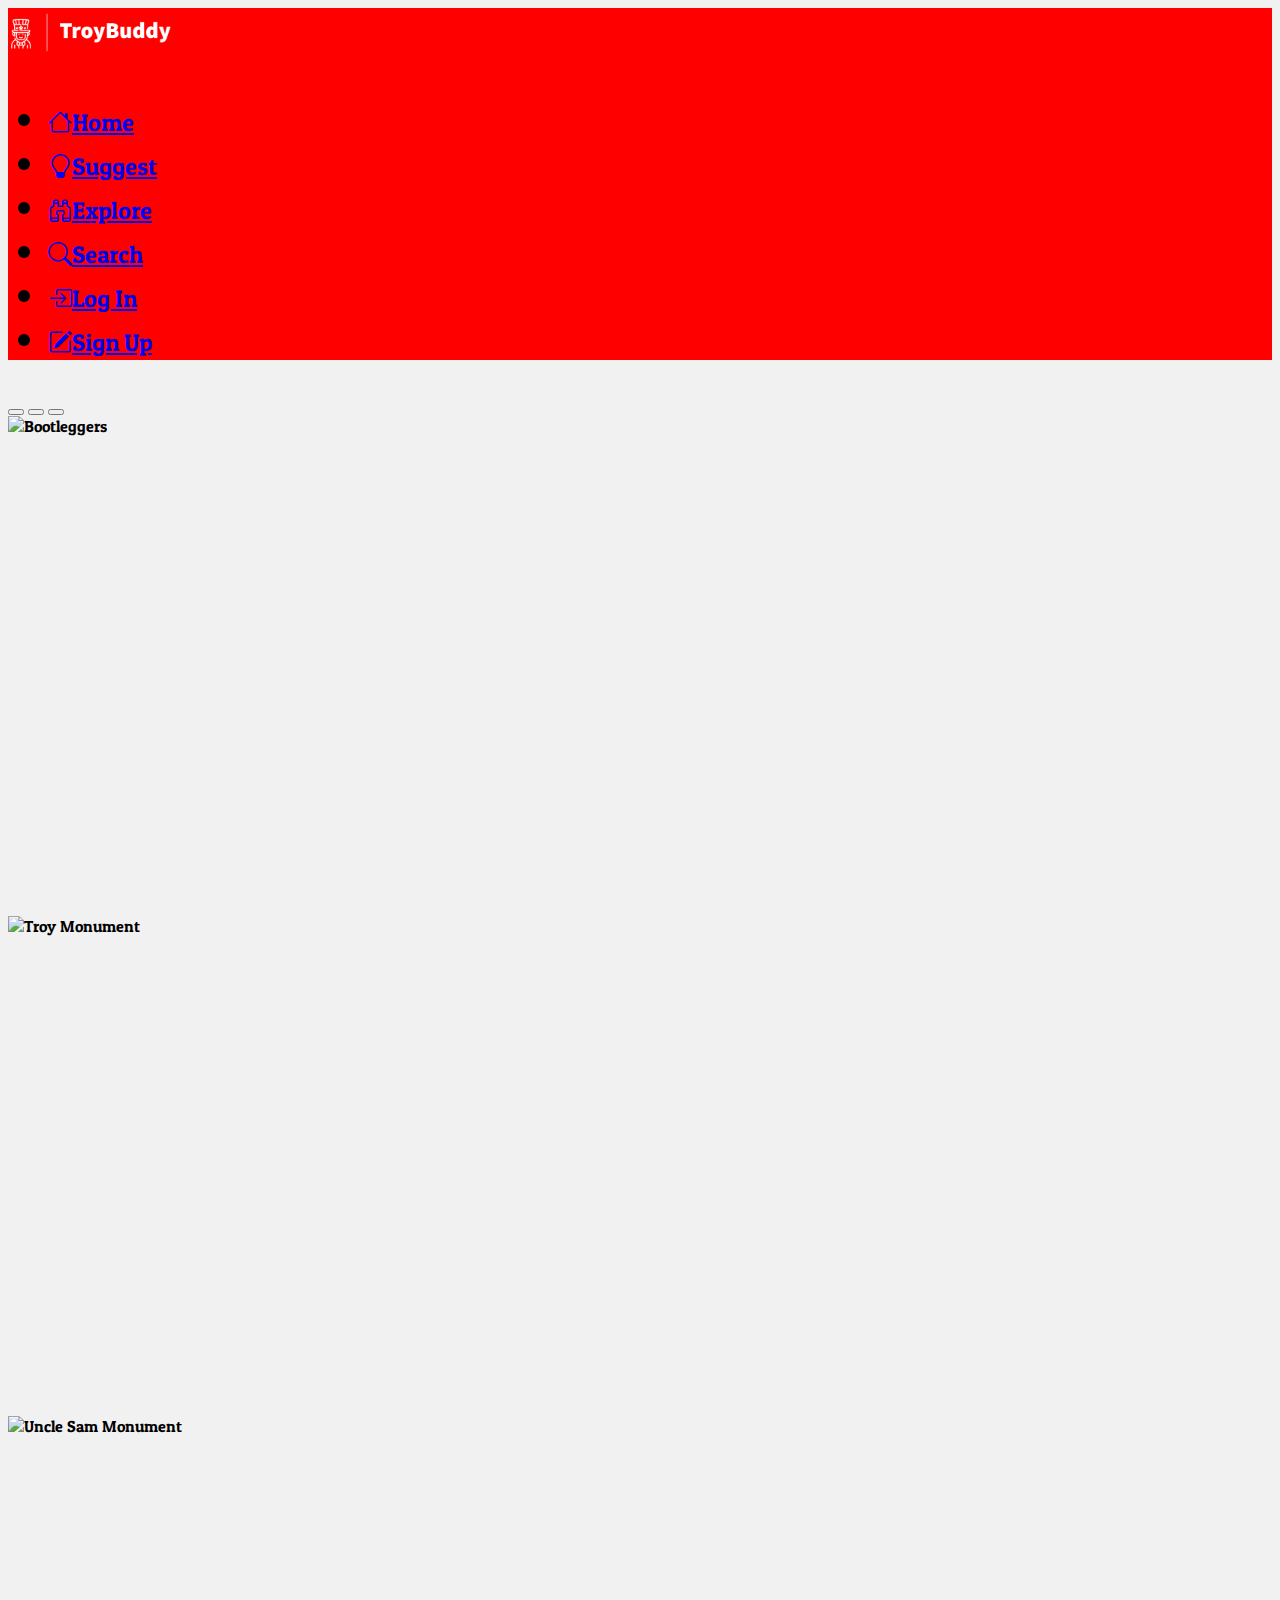
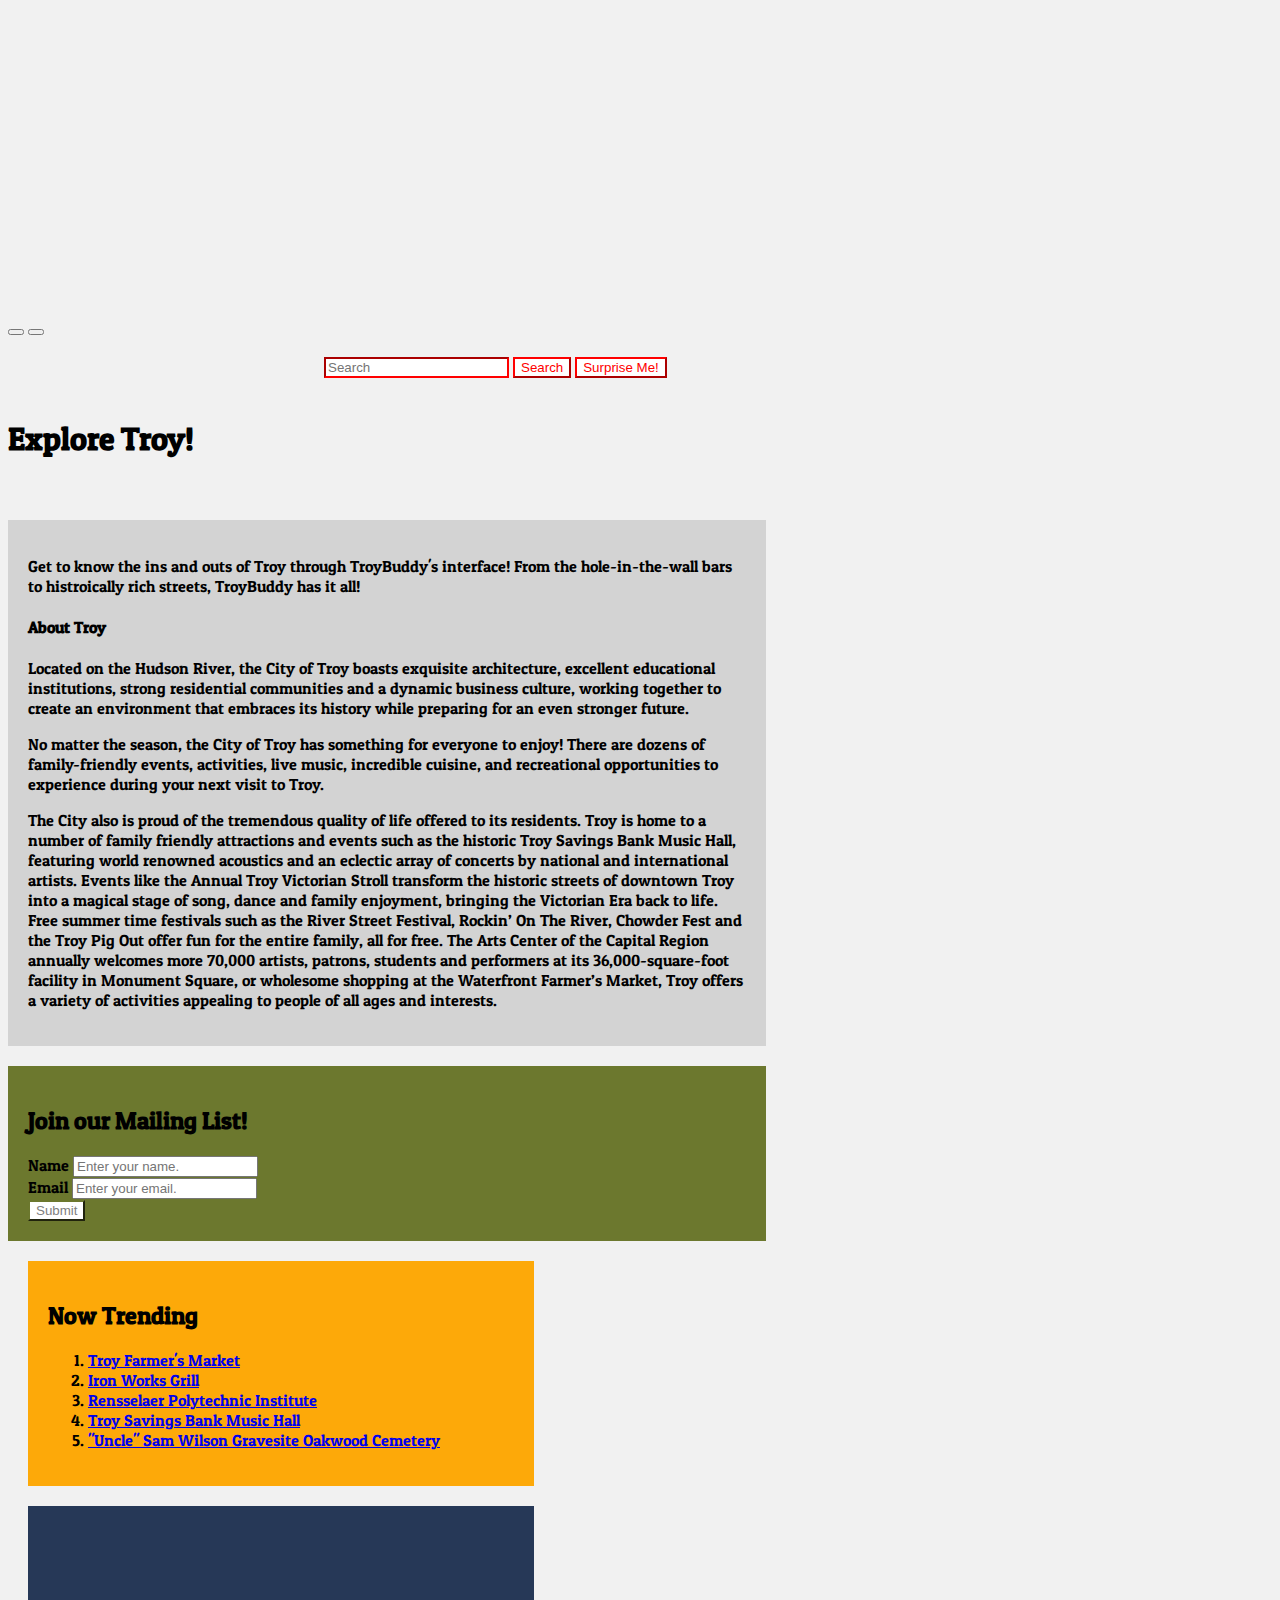
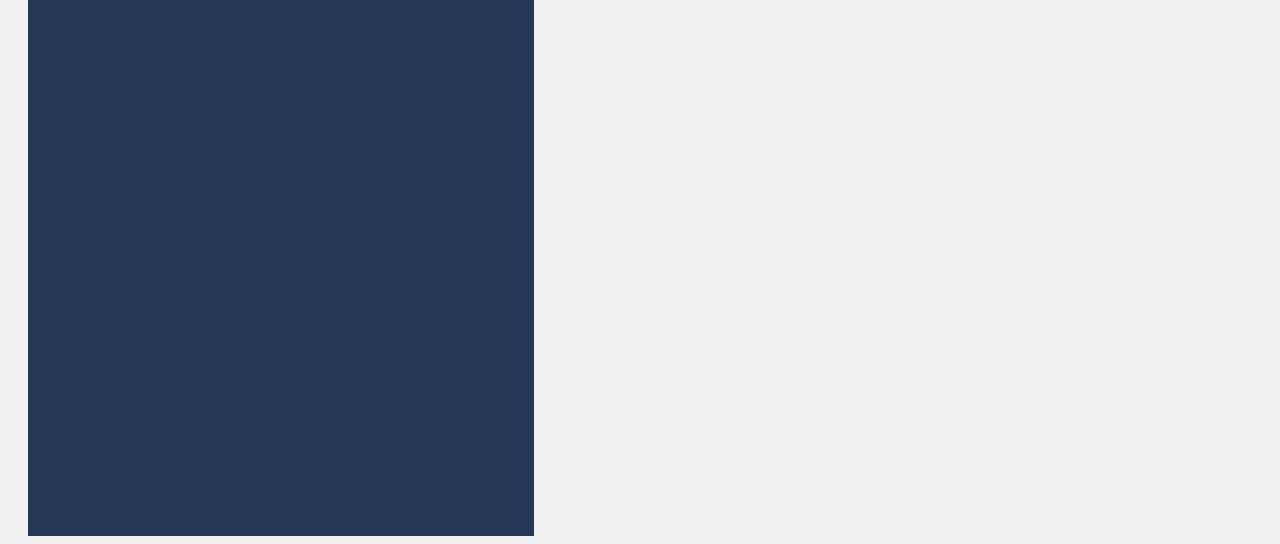
==== commit 49fcac9f: "Updated suggest.html" ====
--- a/index.html
+++ b/index.html
@@ -2,7 +2,7 @@
 <html lang="en">
 
 <head>
-  <title>Untitled</title>
+  <title>TroyBuddy | Home</title>
   <meta charset="utf-8">
   <meta name="viewport" content="width=device-width, initial-scale=1">
   <link href="https://cdn.jsdelivr.net/npm/bootstrap@5.0.2/dist/css/bootstrap.min.css" rel="stylesheet"
@@ -23,30 +23,6 @@
 <body>
   <!-- Navbar -->
   <nav class="navbar navbar-expand-sm navbar-dark justify-content-center sticky-top">
-    <ul class="navbar-nav">
-      <!-- Navbar links -->
-      <li class="nav-item">
-        <a class="nav-link active" href="#">Home</a>
-      </li>
-      <li class="nav-item">
-        <a class="nav-link" href="suggest.html">Suggest</a>
-      </li>
-      <li class="nav-item">
-        <a class="nav-link" href="explore.html">Explore</a>
-      </li>
-      <li>
-        <a class="nav-link" href="search.html">Search</a>
-      </li>
-      <li>
-        <a class="nav-link" href="login.html">Log In</a>
-      </li>
-      <li>
-        <a class="nav-link" href="signup.html">Sign Up</a>
-      </li>
-      <li>
-        <a class="nav-link" href="reportaproblem.html">Report A Problem</a>
-      </li>
-    </ul>
     <div class="container">
       <a class="navbar-brand" href="index.html">
         <img src="assets/images/TroyBuddy-logos_transparent.png" alt="TroyBuddy logo" height="48">
@@ -207,4 +183,4 @@
   </div>
 </body>
 
-</html>
+</html>--- a/assets/style.css
+++ b/assets/style.css
@@ -93,31 +93,6 @@
   border-color: red;
 }
 
-
-/*CSS for Report A Problem Page*/
-#rap body {
-  background: url(https://external-content.duckduckgo.com/iu/?u=https%3A%2F%2Fimages.wagwalkingweb.com%2Fmedia%2Farticles%2Fcity_walking%2FNY%2Ftroy%2Fdog-walking-troy-ny.jpg&f=1&nofb=1) no-repeat;
-  background-position: center center;
-  background-attachment: fixed;
-  background-size: cover;
-  backdrop-filter: blur(2px);
-}
-
-#rap form {
-  background: white;
-  animation: 3s fadein_;
-}
-
-#rap h4 {
-  animation: 4s fadein_;
-  color: cornsilk;
-}
-
-@keyframes fadein_ {
-  0%   {opacity: 0.5; transform: translateY(-500px);}
-  100% {opacity: 1; transform: translateY(0px);}
-}
-
 .nav-link {
   font-size: 24px;
 }
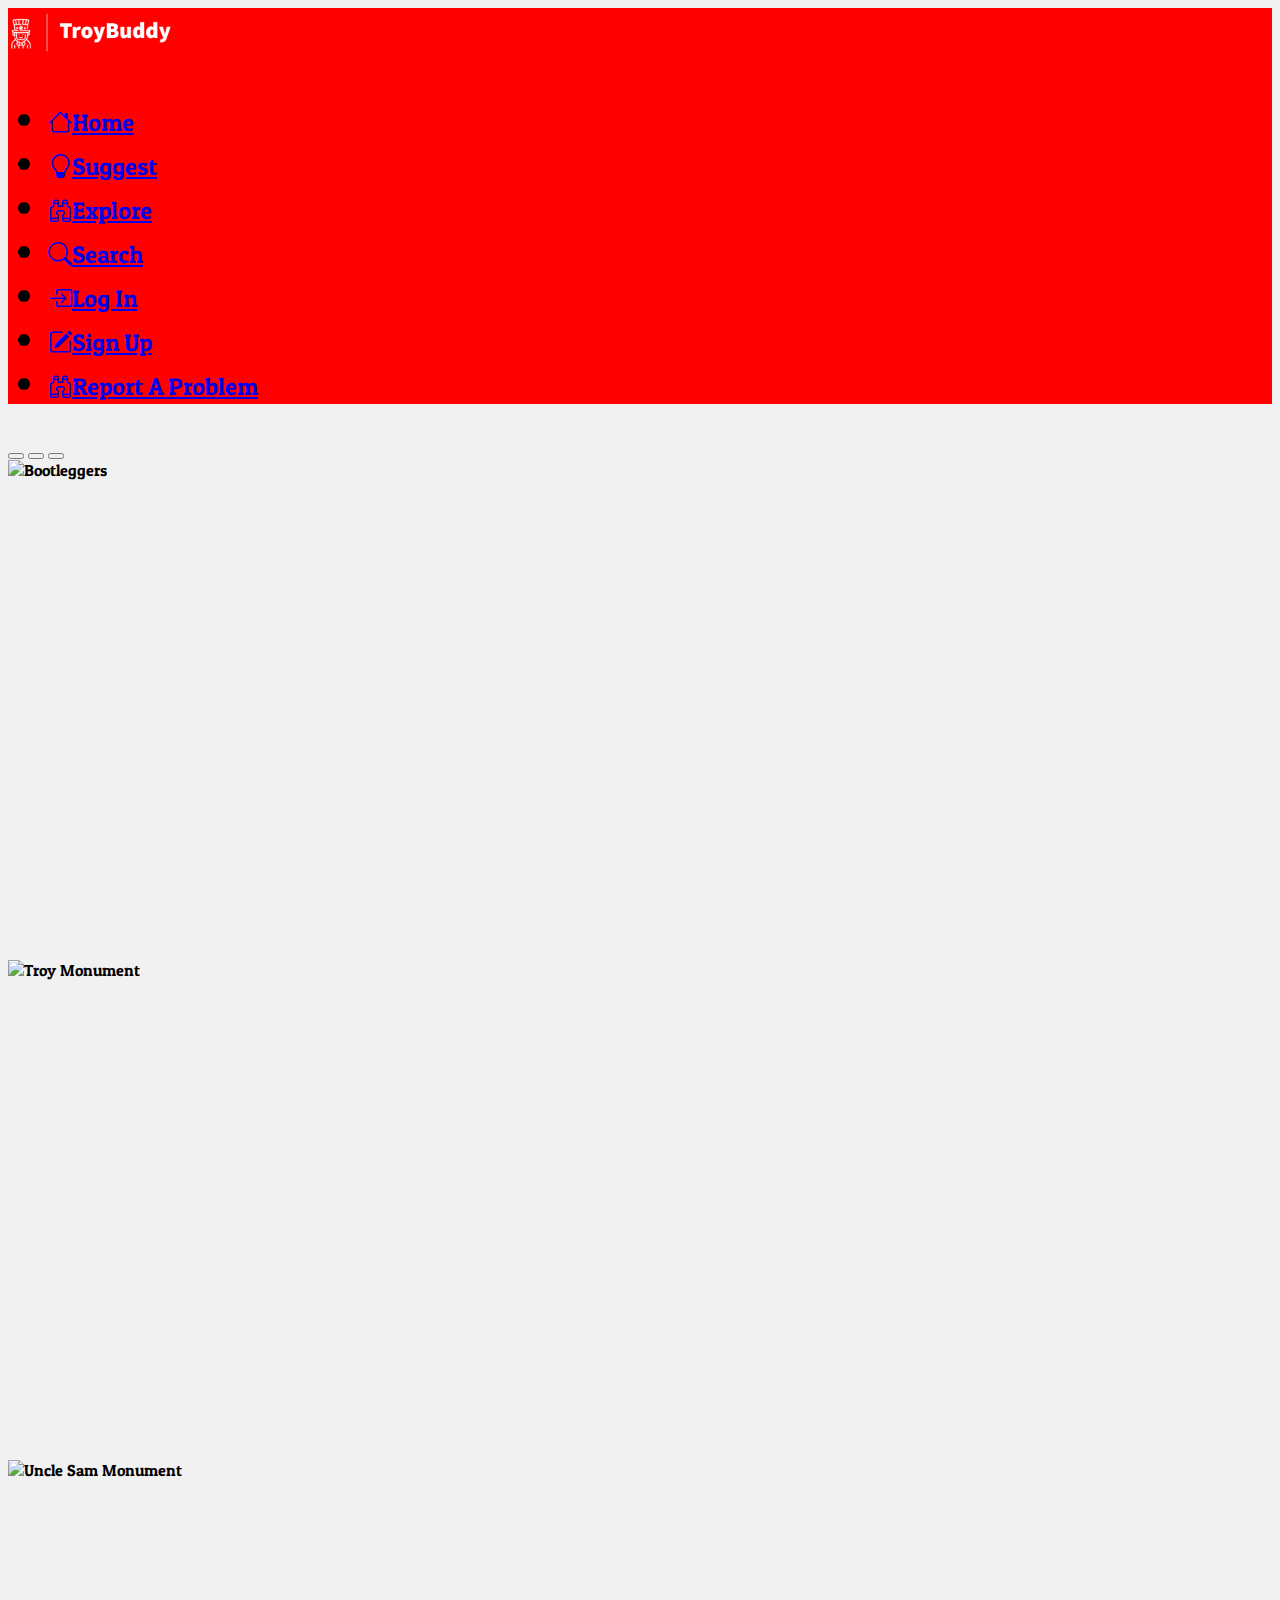
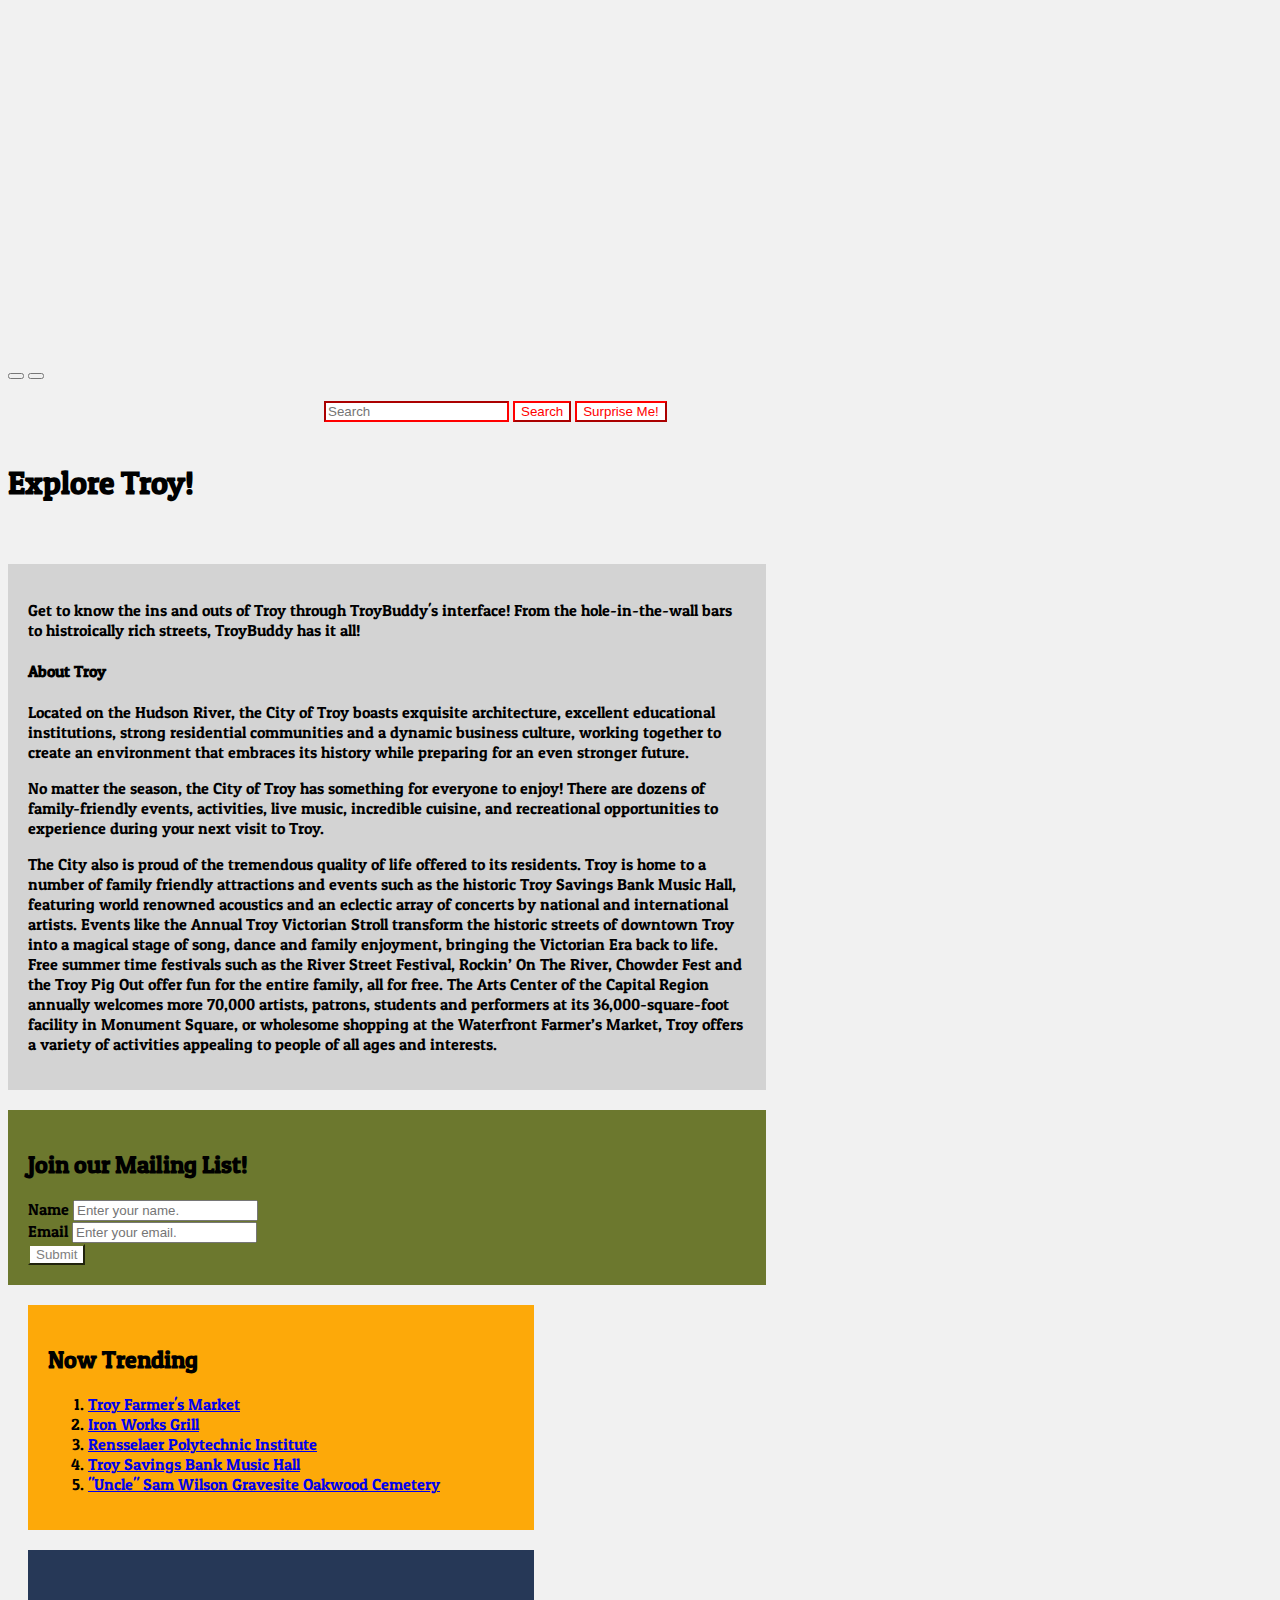
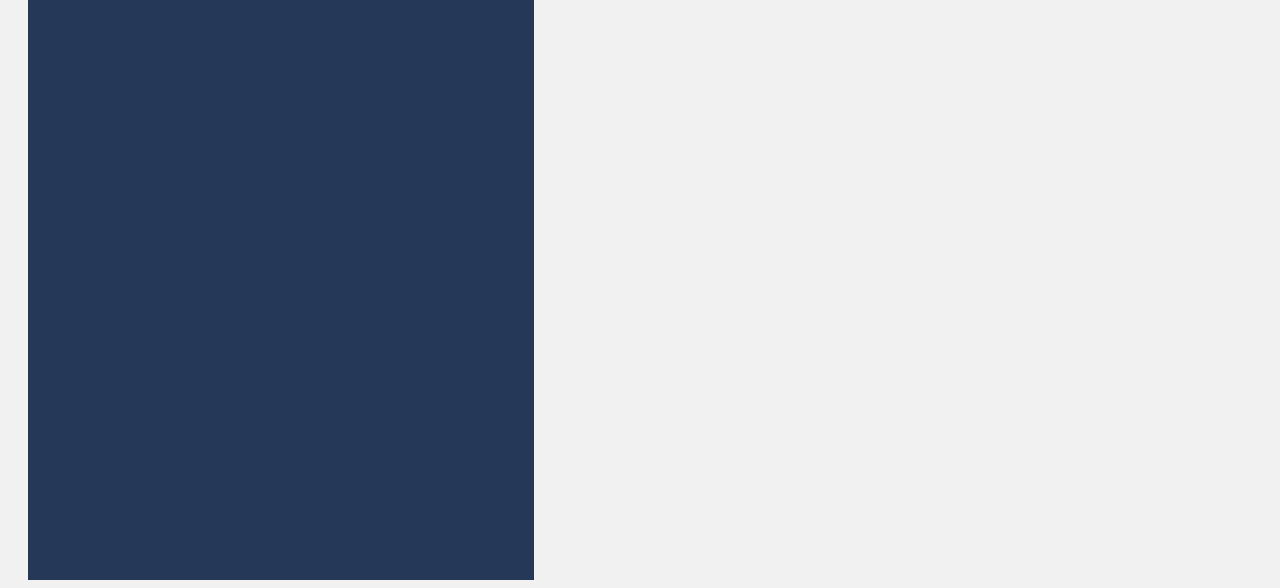
==== commit db46d265: "Updated NavBar" ====
--- a/index.html
+++ b/index.html
@@ -46,6 +46,9 @@
         </li>
         <li>
           <a class="nav-link" href="signup.html"><i class="bi bi-pencil-square"></i>Sign Up</a>
+        </li>
+        <li class="nav-item">
+          <a class="nav-link" href="reportaproblem.html"><i class="bi bi-binoculars"></i>Report A Problem</a>
         </li>
       </ul>
     </div>
@@ -183,4 +186,4 @@
   </div>
 </body>
 
-</html>+</html>
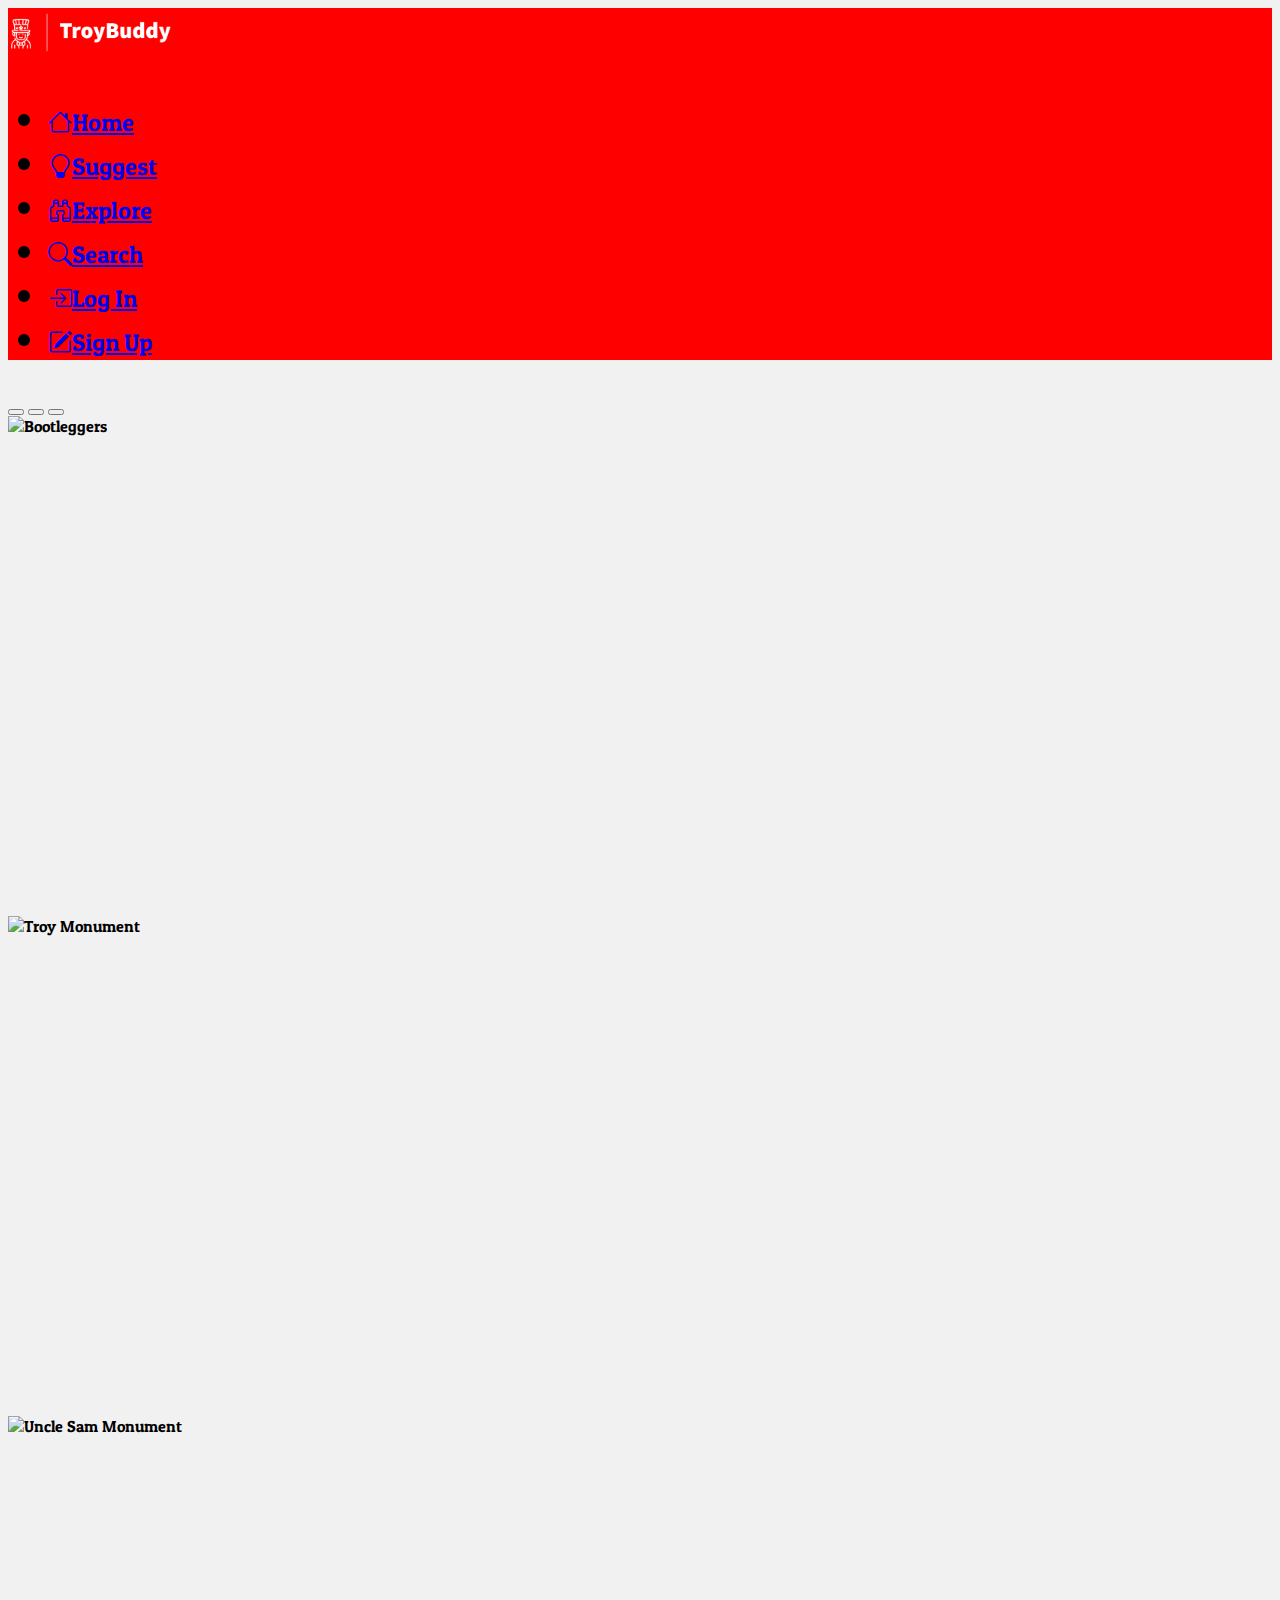
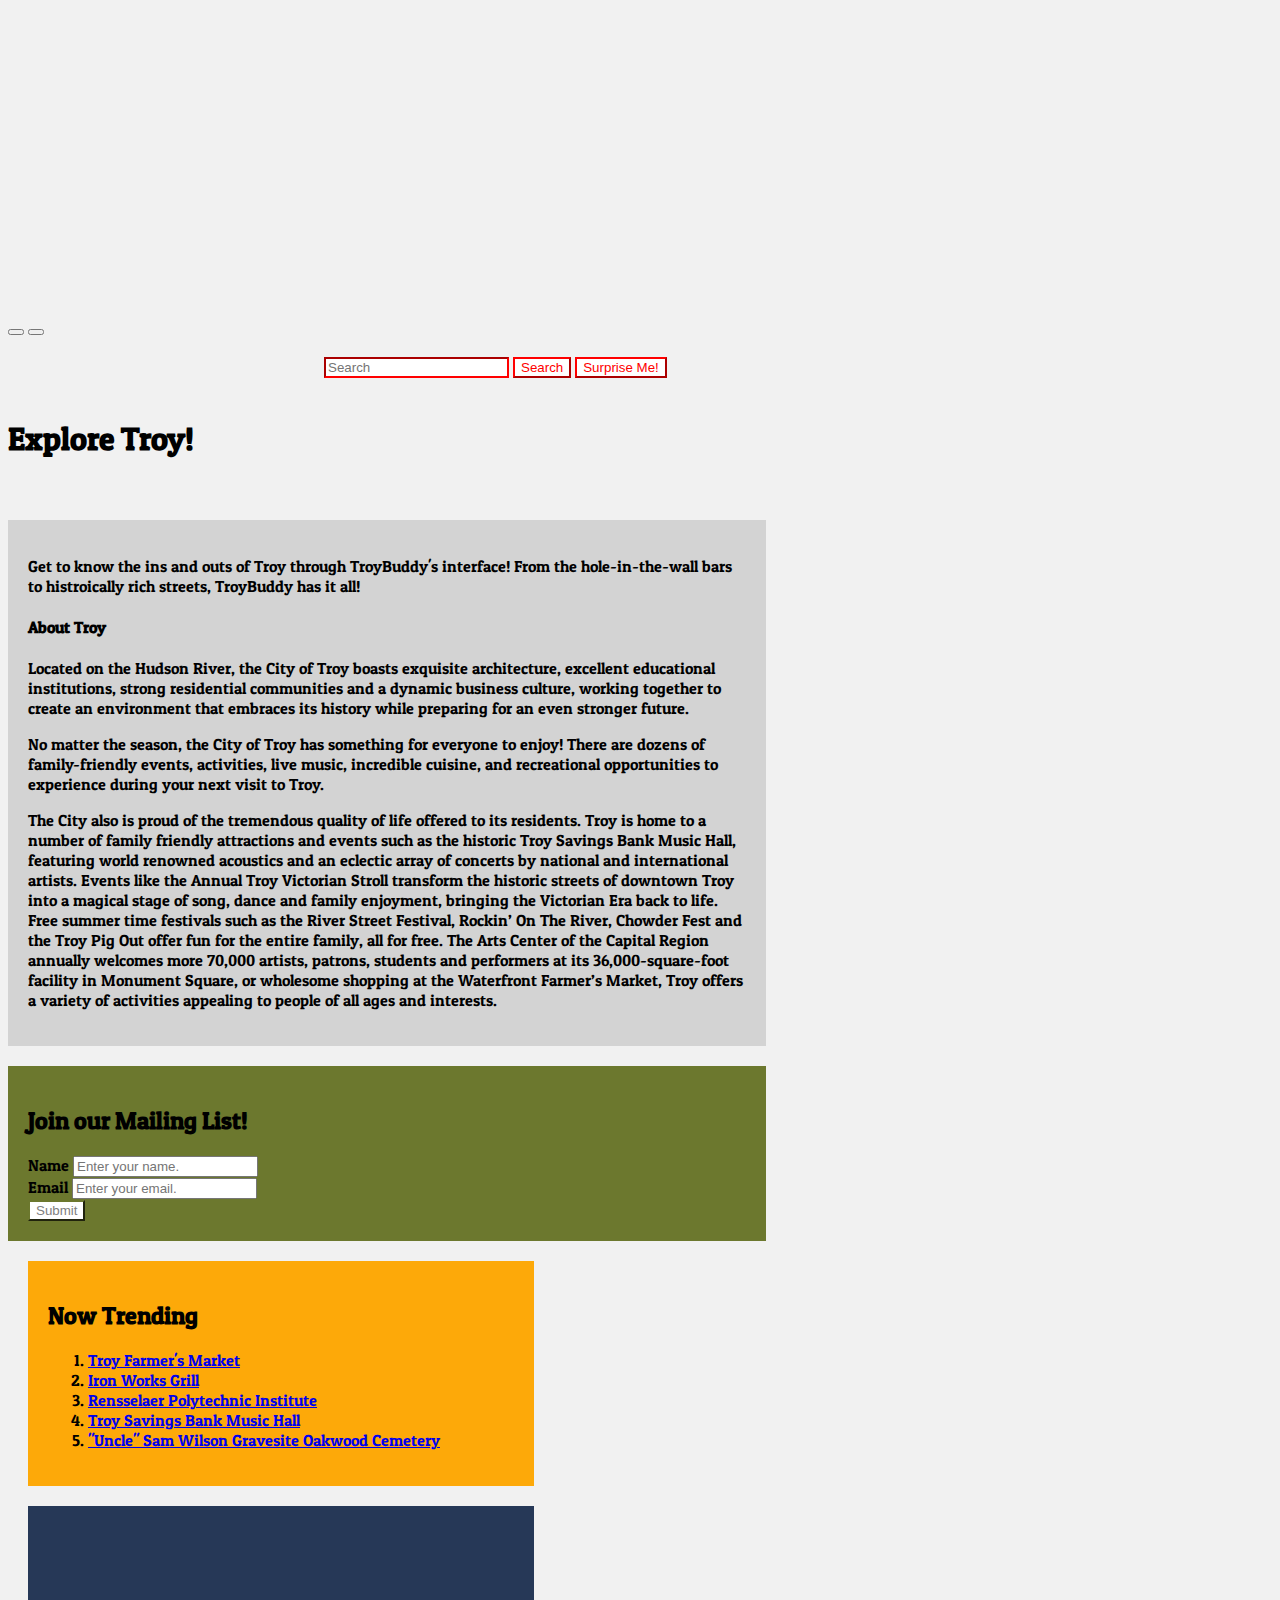
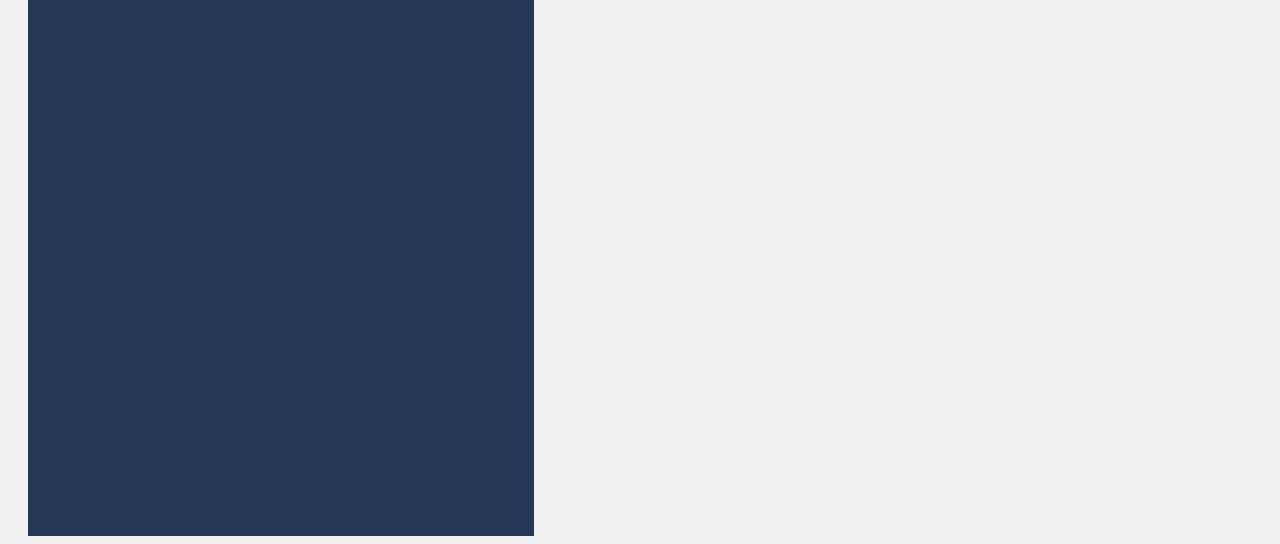
==== commit ac6f075a: "Merge branch 'main' into songe2-search" ====
--- a/index.html
+++ b/index.html
@@ -46,9 +46,6 @@
         </li>
         <li>
           <a class="nav-link" href="signup.html"><i class="bi bi-pencil-square"></i>Sign Up</a>
-        </li>
-        <li class="nav-item">
-          <a class="nav-link" href="reportaproblem.html"><i class="bi bi-binoculars"></i>Report A Problem</a>
         </li>
       </ul>
     </div>
@@ -186,4 +183,4 @@
   </div>
 </body>
 
-</html>
+</html>--- a/assets/style.css
+++ b/assets/style.css
@@ -109,3 +109,24 @@
   color: white;
 }
 
+/* Search Page Styles */
+#search-bar {
+  position: absolute;
+  top: 60%;
+  left: 25%;
+  width: 50%;
+}
+
+#search-btn {
+  position: absolute;
+  top: 60%;
+  left: 75%;
+}
+
+#search-logo {
+  position: absolute;
+  height: 700px;
+  left: 27%;
+  bottom: 18%;
+}
+
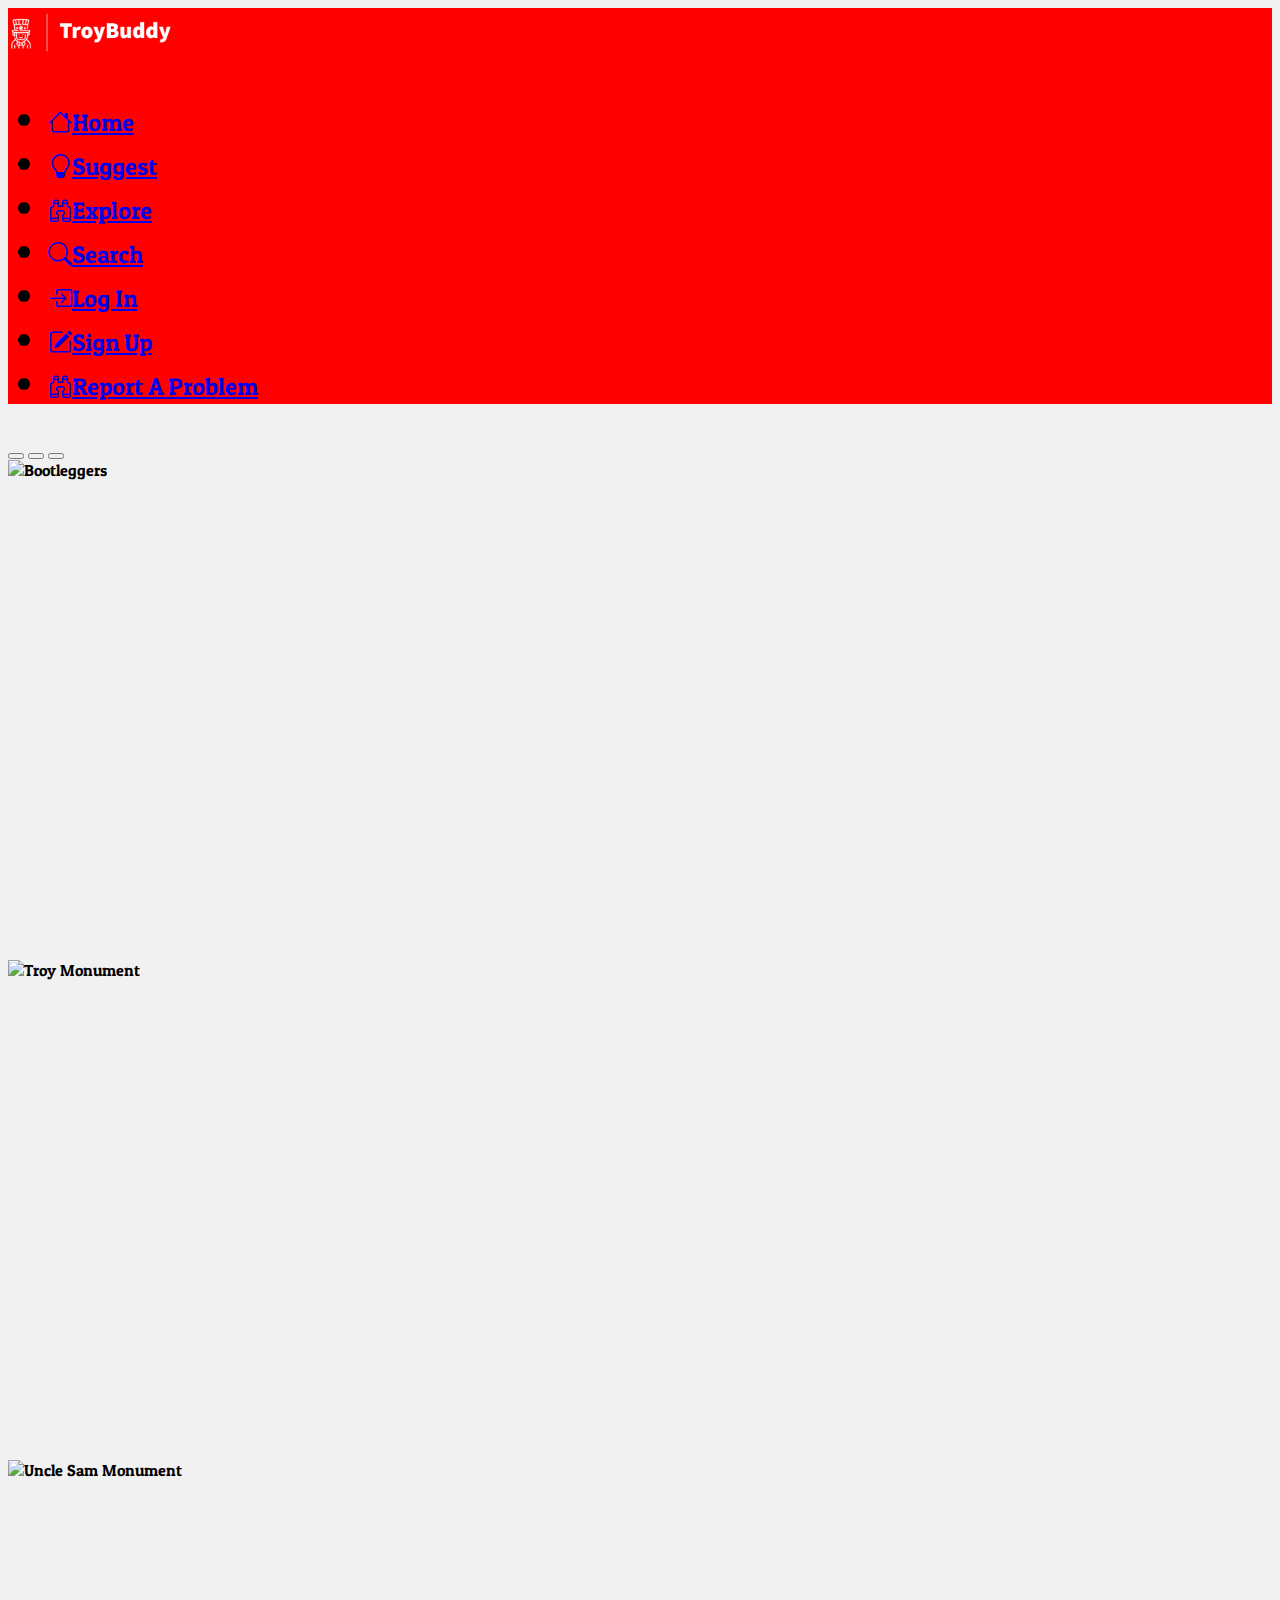
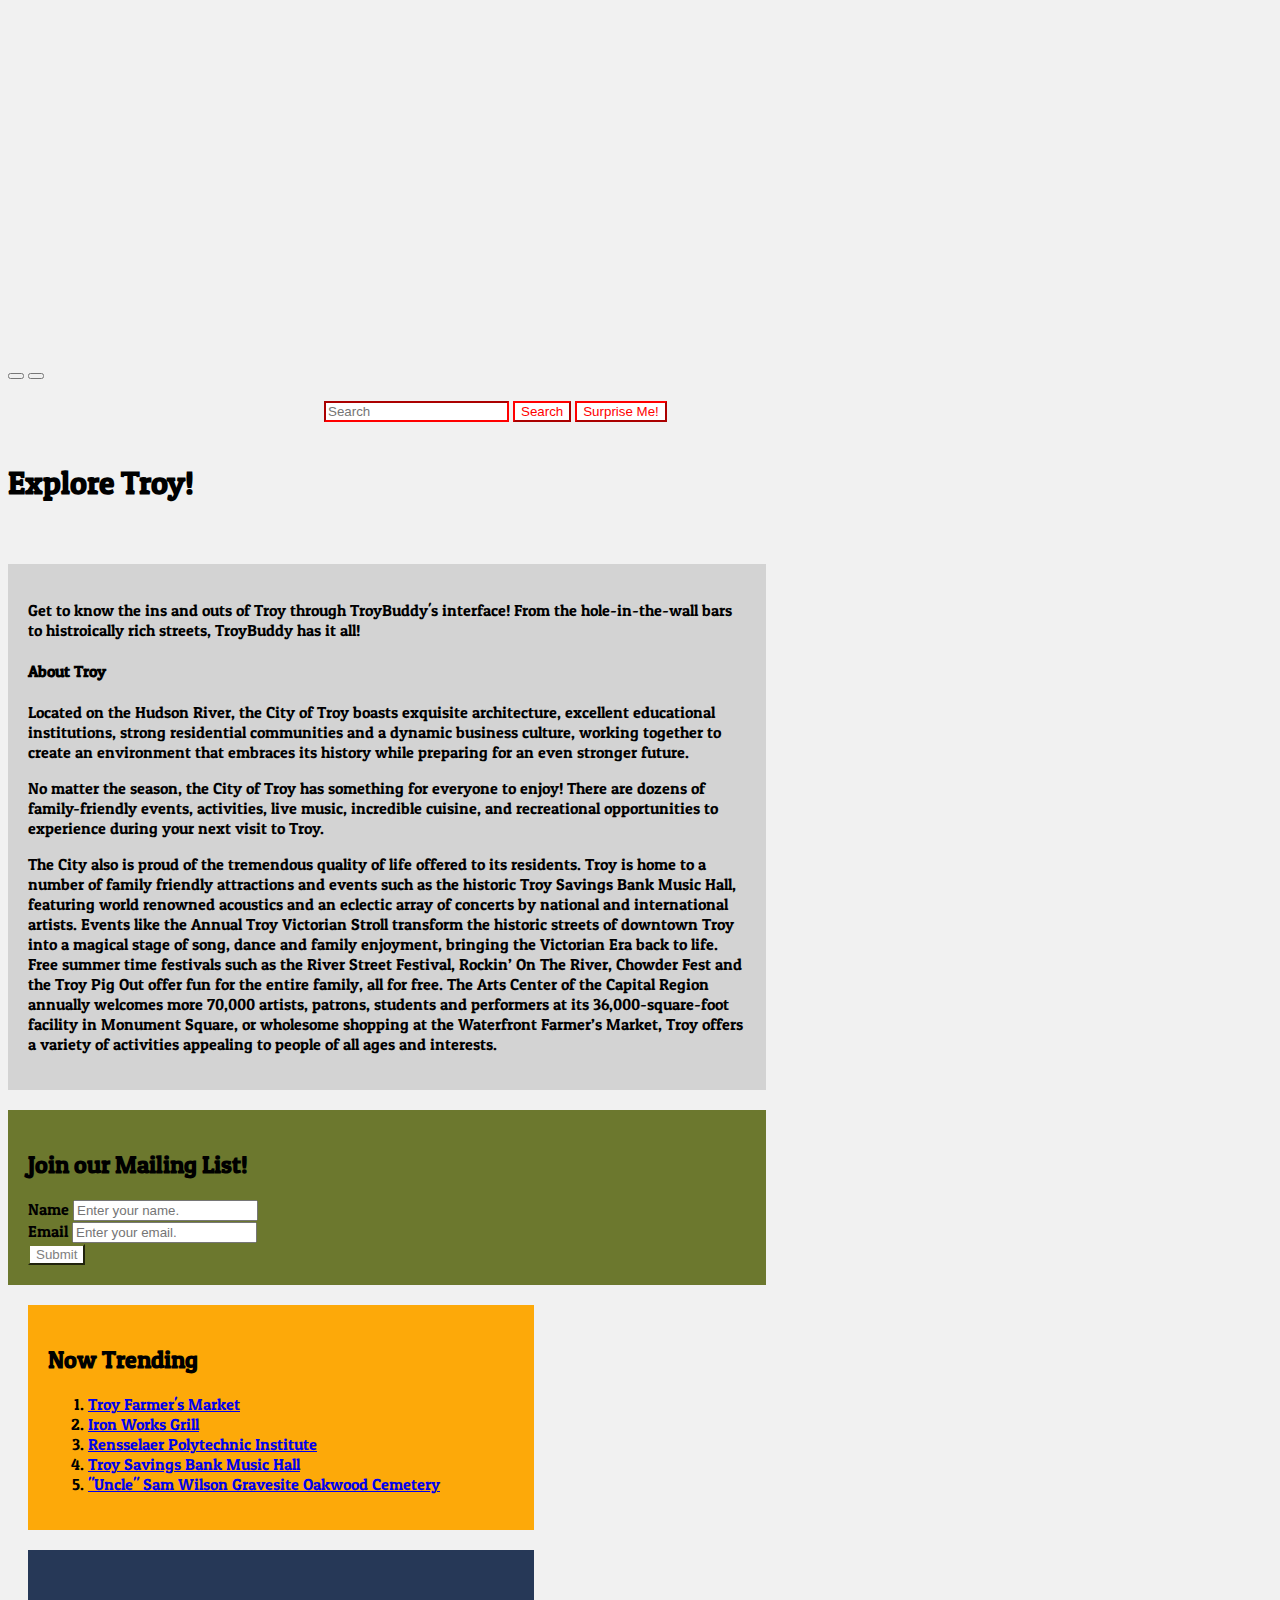
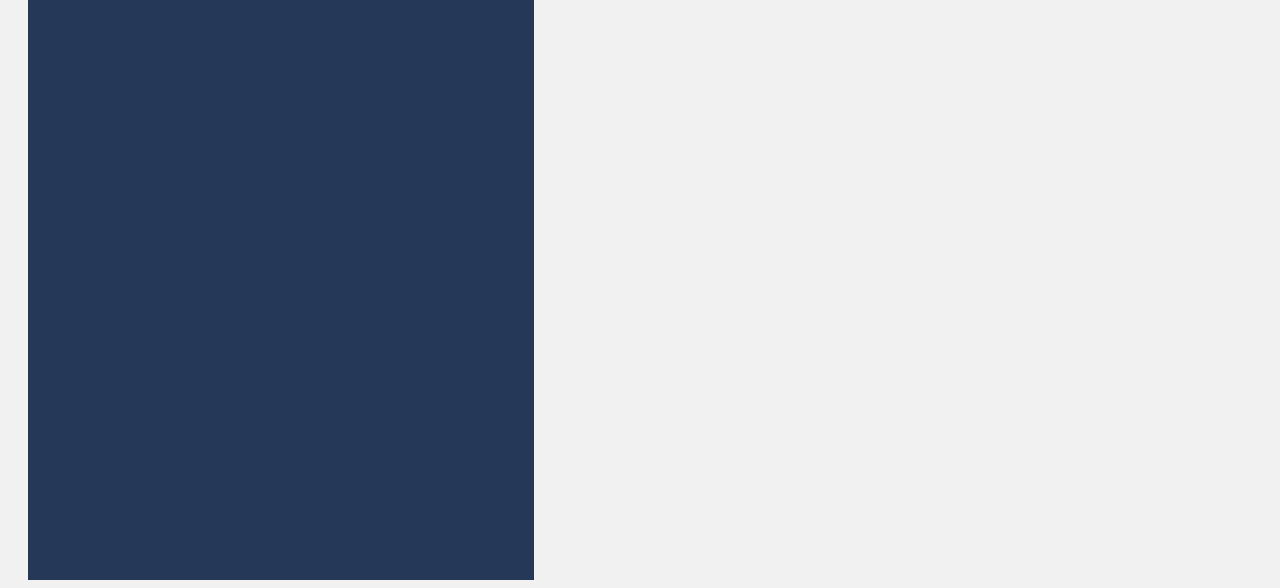
==== commit b34e9aa0: "Update index.html" ====
--- a/index.html
+++ b/index.html
@@ -46,6 +46,9 @@
         </li>
         <li>
           <a class="nav-link" href="signup.html"><i class="bi bi-pencil-square"></i>Sign Up</a>
+        </li>
+        <li class="nav-item">
+          <a class="nav-link" href="reportaproblem.html"><i class="bi bi-binoculars"></i>Report A Problem</a>
         </li>
       </ul>
     </div>
@@ -183,4 +186,4 @@
   </div>
 </body>
 
-</html>+</html>
--- a/assets/style.css
+++ b/assets/style.css
@@ -22,6 +22,12 @@
 .carousel .carousel-item img {
   position: center;
 }
+
+.carousel-inner > .carousel-item > img {
+  width: 100%;
+  height: 100vh;
+}
+
 
 .input-group {
   width: 50%;
@@ -130,3 +136,6 @@
   bottom: 18%;
 }
 
+#search-icon {
+  height: 20px;
+}
